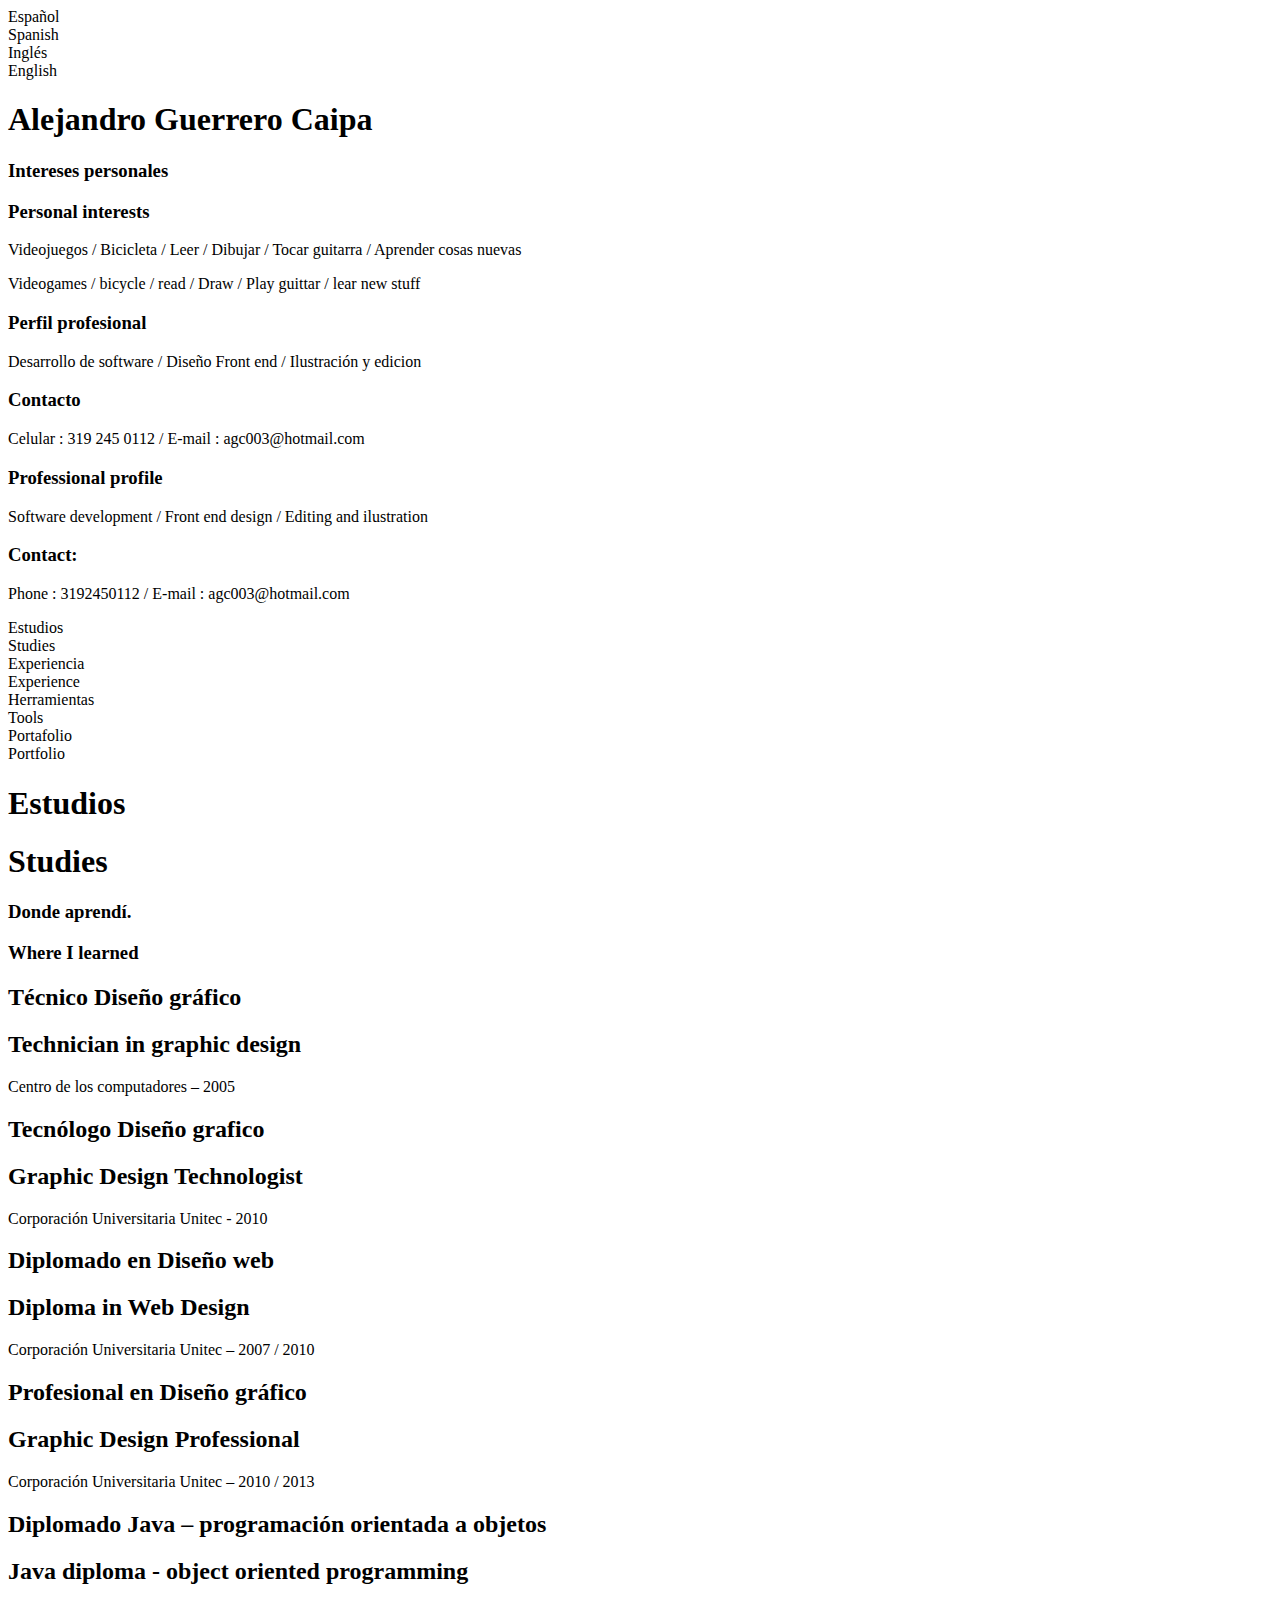
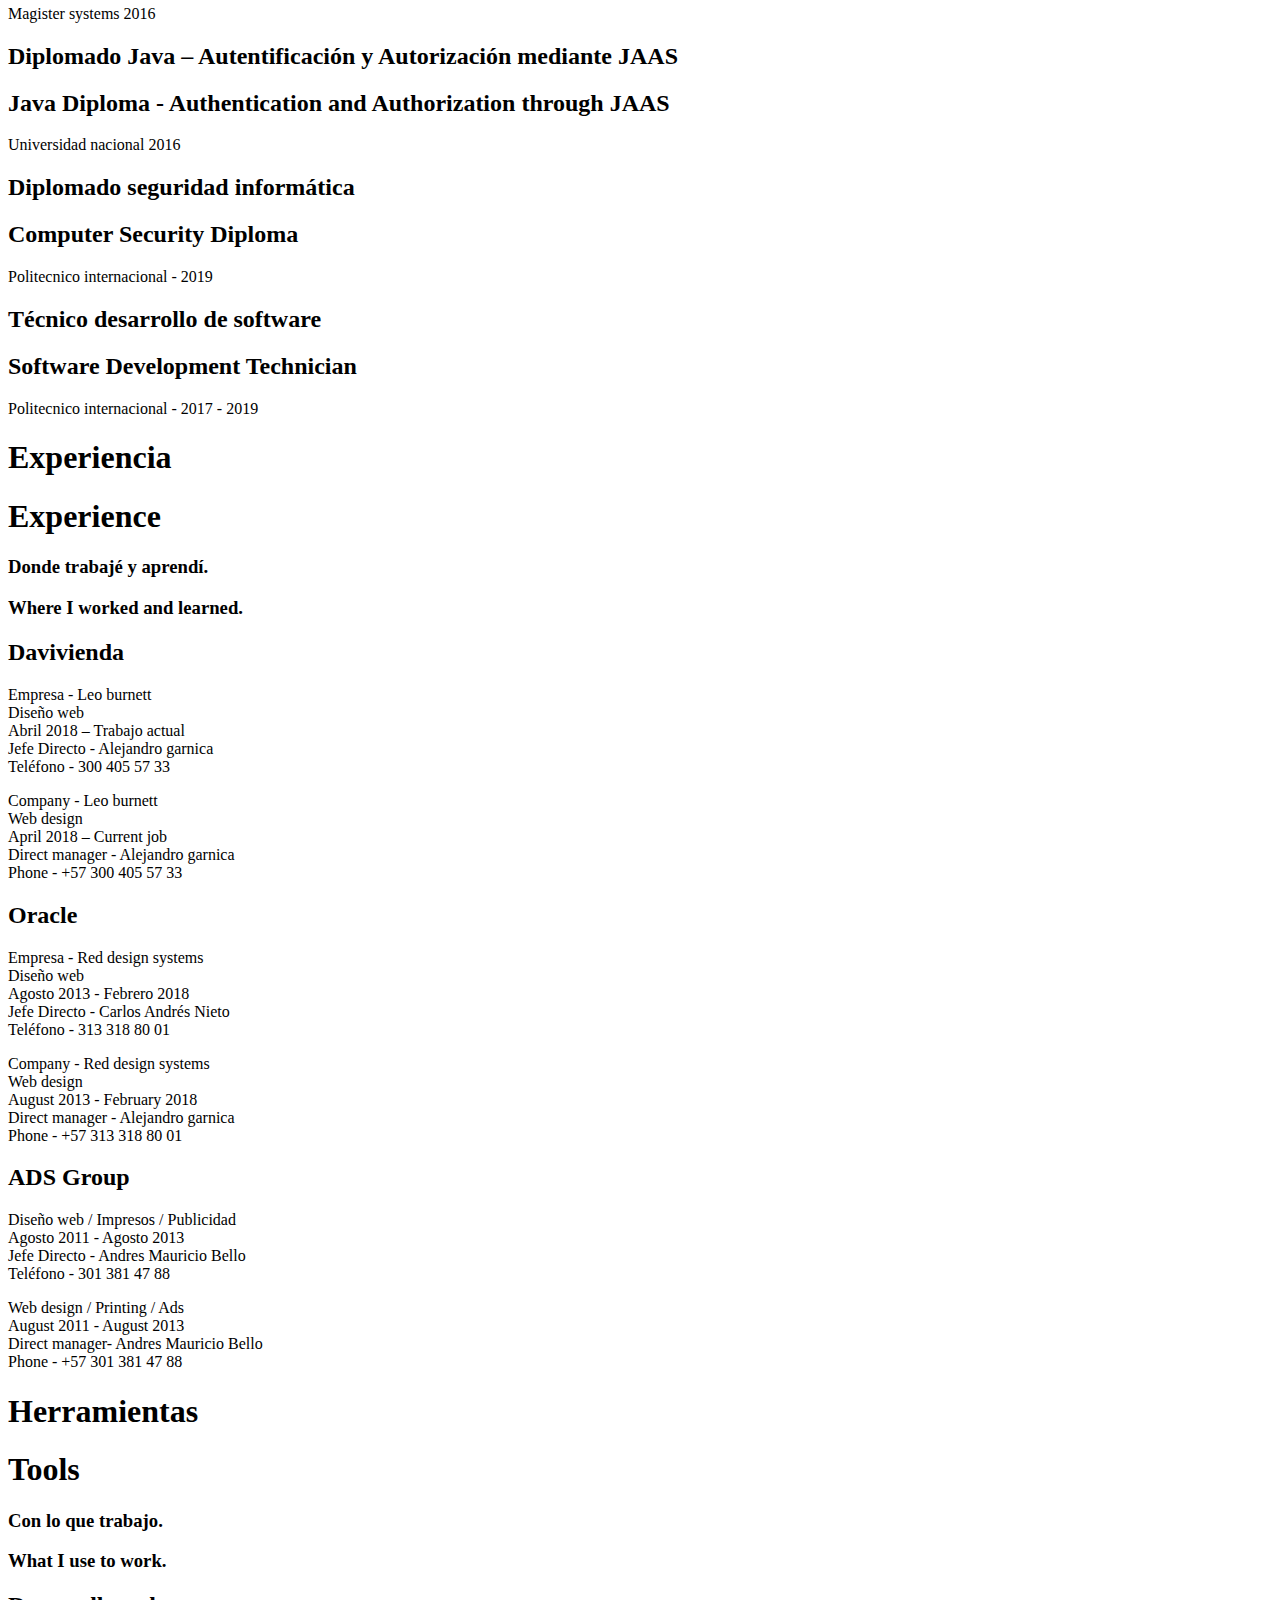
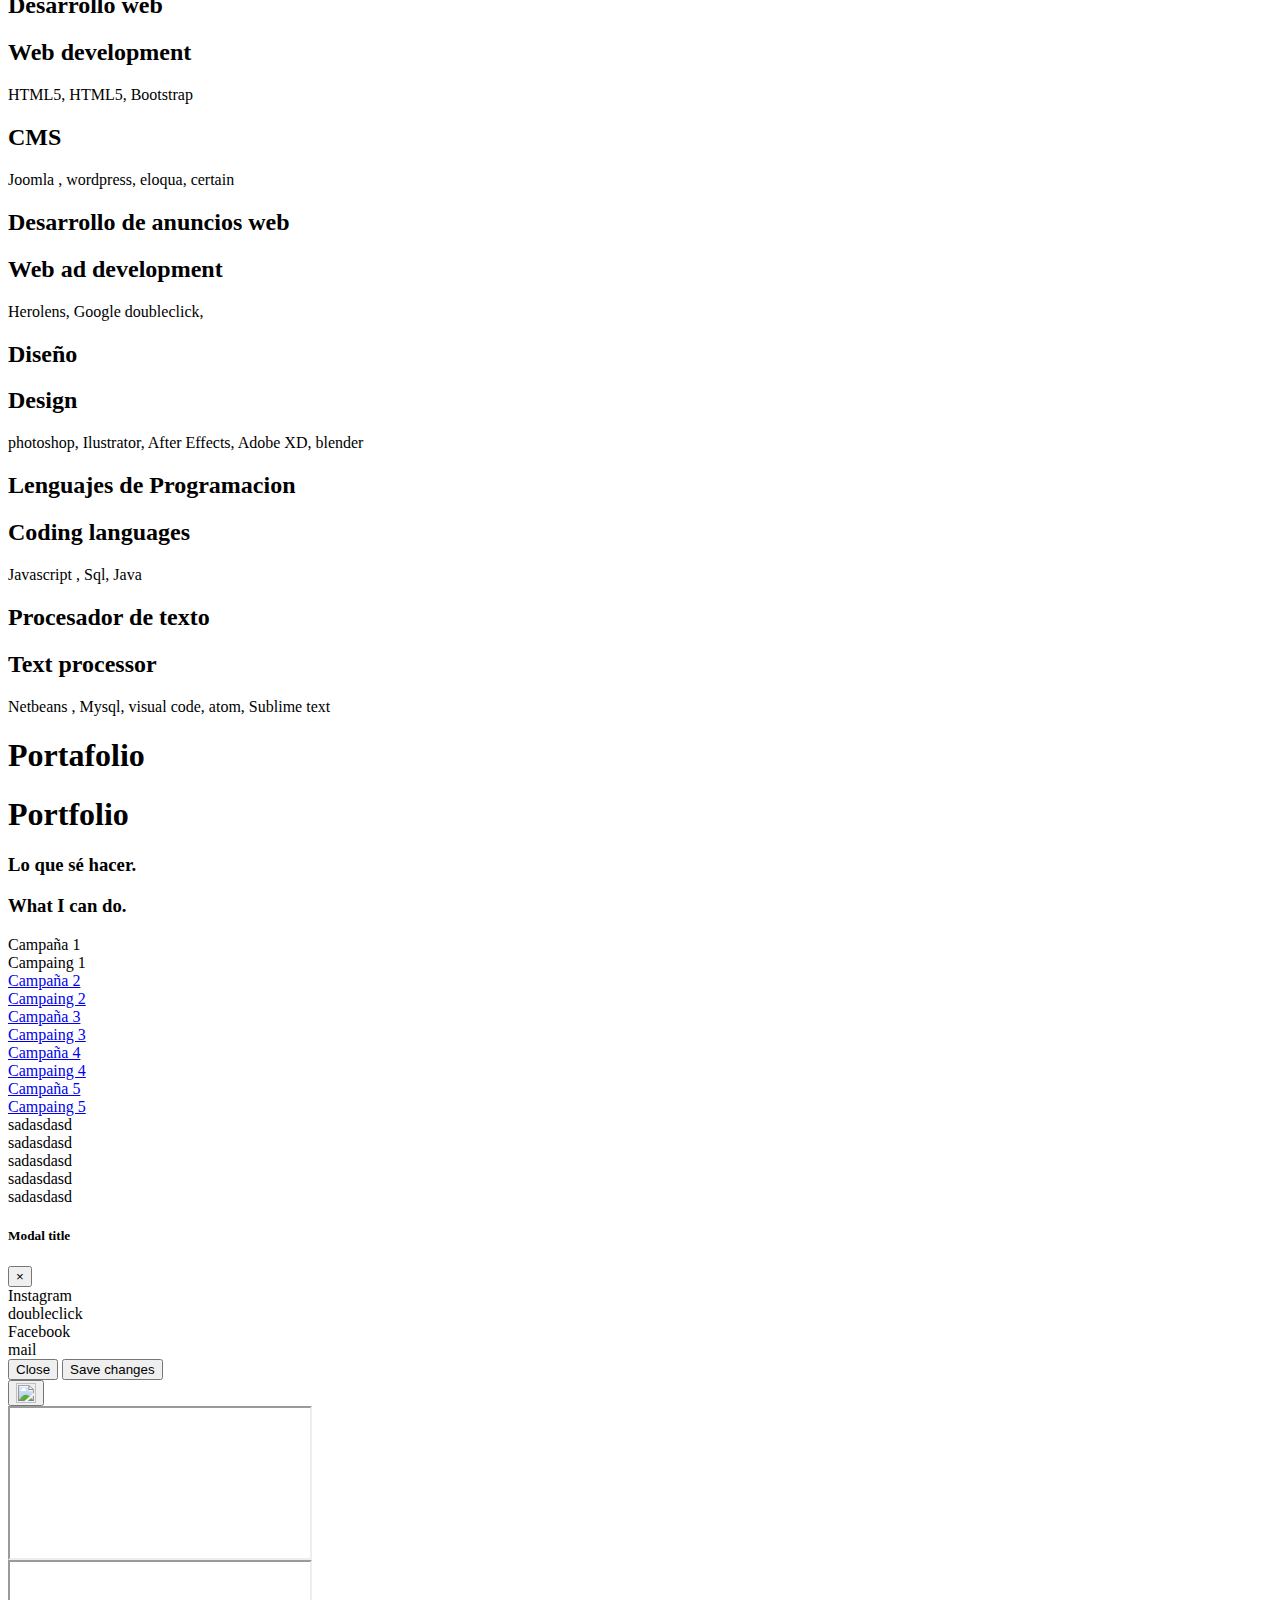
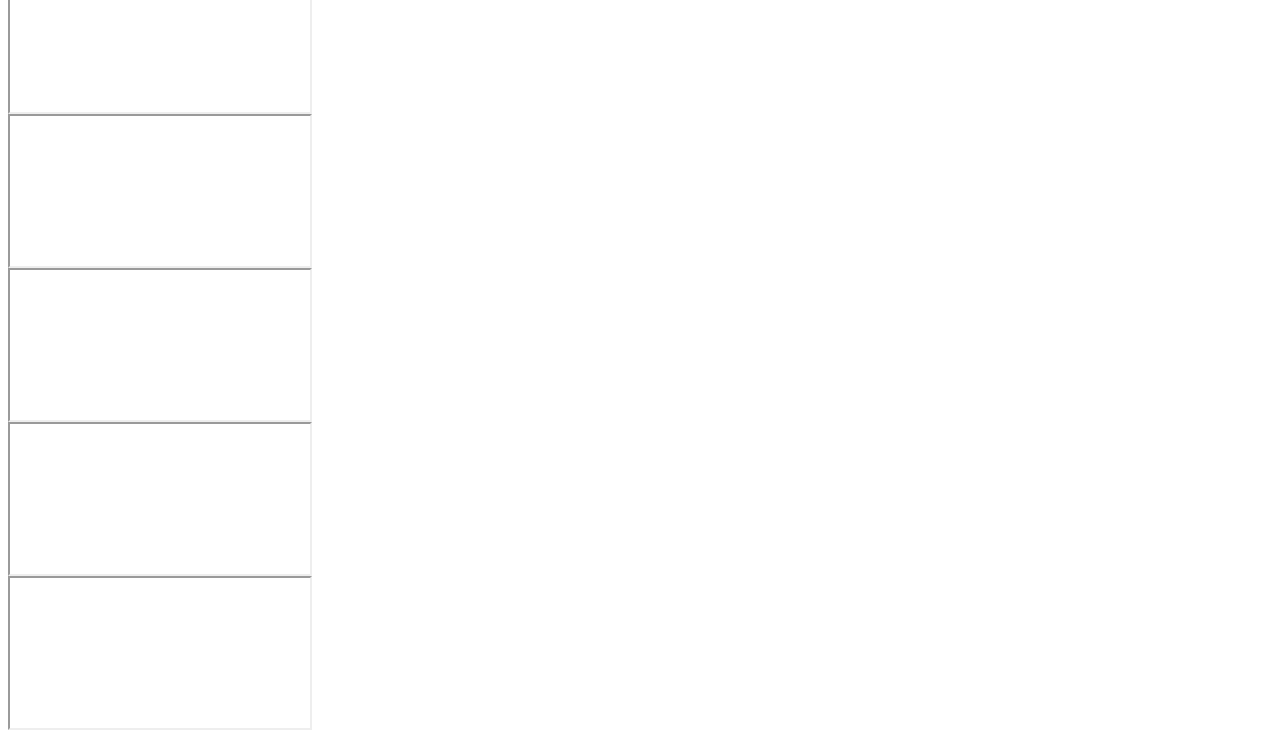
==== index.html @ 526a8b45 "Add files via upload" ====
<html lang="en">

<head>
  <meta charset="UTF-8">
  <meta name="viewport" content="width=device-width, initial-scale=1.0">
  <meta http-equiv="X-UA-Compatible" content="ie=edge">
  <title>agc-design</title>
  <meta charset="utf-8">
  <meta http-equiv="X-UA-Compatible" content="IE=edge">
  <meta name="viewport" content="width=device-width, initial-scale=1, maximum-scale=1,user-scalable=0">

  <link href="https://fonts.googleapis.com/css?family=Open+Sans+Condensed:300|Staatliches&display=swap"
    rel="stylesheet">
  <link rel="icon" href="img/favicon-agc.png" type="image/x-icon">
  <link rel="stylesheet" href="estilos-v2.css">
  <link rel="stylesheet" href="https://getbootstrap.com/docs/4.3/dist/css/bootstrap.min.css">

  <link type="text/css" rel="stylesheet" href="galeria/featherlight.css" />
  <link type="text/css" rel="stylesheet" href="galeria/featherli  ght.gallery.css" />


</head>

<body class="box">
  <div class="tab-container">
    <div class="tab-lg">
      <a class="btn-esp lg-active">

        <div class="esp-lg lg-on">
          Español
        </div>
        <div class="eng-lg lg-off">
          Spanish
        </div>
      </a>
      <div class="logo"></div>
      <a class="btn-eng">
        <div class="esp-lg lg-on">
          Inglés
        </div>
        <div class="eng-lg lg-off">
          English
        </div>
      </a>



    </div>
  </div>
  <div class="header">
    <div class="container">
      <div class="row">
        <div class="cont-titulo col-12 col-md-6">
          <div class="titulo">
            <h1>Alejandro Guerrero Caipa</h1>
          </div>
        </div>
        <div class="col-12 col-md-6">
          <div class="descripcion des-on">
            <div class="Intereses-titulo">
              <h3 class="esp-lg lg-on">Intereses personales</h3>

              <h3 class="eng-lg lg-off">Personal interests</h3>
            </div>
            <div class="Intereses-items">
              <p class="esp-lg  lg-on">Videojuegos / Bicicleta / Leer / Dibujar / Tocar guitarra / Aprender cosas nuevas
              </p>
              <p class="eng-lg lg-off">Videogames / bicycle / read / Draw / Play guittar / lear new stuff</p>

            </div>

            <h3 class="esp-lg lg-on">Perfil profesional</h3>
            <p class="esp-lg lg-on">Desarrollo de software / Diseño Front end / Ilustración y edicion </p>
            <h3 class="esp-lg lg-on">Contacto</h3>
            <p class="esp-lg lg-on">Celular : 319 245 0112 / E-mail : agc003@hotmail.com </p>

            <h3 class="eng-lg lg-off">Professional profile</h3>
            <p class="eng-lg lg-off">Software development / Front end design / Editing and ilustration </p>
            <h3 class="eng-lg lg-off">Contact:</h3>
            <p class="eng-lg lg-off">Phone : 3192450112 / E-mail : agc003@hotmail.com </p>


          </div>
        </div>
      </div>
    </div>
  </div>
  <div class="container menu">
    <div class="row">
      <div class="col-sm-6 col-md-6 col-lg-3">
        <div class="boton flex-bloque rez-button boton boton-long btn-mod-1">
          <div class="esp-lg lg-on">
            Estudios
          </div>
          <div class="eng-lg lg-off">
            Studies
          </div>
        </div>
      </div>
      <div class="col-sm-6 col-md-6 col-lg-3">
        <div class="boton flex-bloque rez-button boton boton-long btn-mod-2">
          <div class="esp-lg lg-on">
            Experiencia
          </div>
          <div class="eng-lg lg-off">
            Experience
          </div>
        </div>
      </div>
      <div class="col-sm-6 col-md-6 col-lg-3">
        <div class="boton flex-bloque rez-button boton boton-long btn-mod-3">
          <div class="esp-lg lg-on">
            Herramientas
          </div>
          <div class="eng-lg lg-off">
            Tools
          </div>
        </div>
      </div>
      <div class="col-sm-6 col-md-6 col-lg-3">
        <div class="boton flex-bloque rez-button boton boton-long btn-mod-4">

          <div class="esp-lg lg-on">
            Portafolio
          </div>
          <div class="eng-lg lg-off">
            Portfolio
          </div>
        </div>
      </div>
    </div>
  </div>


  <div class="container">
    <div class="row">
      <div class="col-12 ">
        <div class="float modulo-1 mod-1 slide-down">
          <div class="row">
            <div class="col-md-6">

              <div class="esp-lg lg-on">
                <h1>Estudios</h1>
              </div>
              <div class="eng-lg lg-off">
                <h1>Studies</h1>
              </div>

            </div>
            <div class="col-md-6">
              <div class="intro">

                <div class="esp-lg lg-on">
                  <h3>Donde aprendí.</h3>
                </div>
                <div class="eng-lg lg-off">
                  <h3>Where I learned</h3>
                </div>
              </div>
            </div>

            <div class="col-md-6">
              <div class="esp-lg lg-on">
                <h2>Técnico Diseño gráfico</h2>
              </div>
              <div class="eng-lg lg-off">
                <h2>Technician in graphic design </h2>
              </div>
            </div>
            <div class="col-md-6">
              <p>Centro de los computadores – 2005</p>
            </div>
            <div class="col-md-6">

              <div class="esp-lg lg-on">
                <h2>
                  Tecnólogo Diseño grafico
                </h2>
              </div>
              <div class="eng-lg lg-off">
                <h2>
                  Graphic Design Technologist
                </h2>
              </div>
            </div>
            <div class="col-md-6">
              <p>Corporación Universitaria Unitec - 2010</p>
            </div>
            <div class="col-md-6">
              <div class="esp-lg lg-on">
                <h2>Diplomado en Diseño web</h2>
              </div>
              <div class="eng-lg lg-off">
                <h2>Diploma in Web Design</h2>
              </div>
            </div>
            <div class="col-md-6">
              <p>Corporación Universitaria Unitec – 2007 / 2010</p>
            </div>
            <div class="col-md-6">
              <div class="esp-lg lg-on">
                <h2>Profesional en Diseño gráfico</h2>
              </div>
              <div class="eng-lg lg-off">
                <h2>Graphic Design Professional</h2>
              </div>
            </div>
            <div class="col-md-6">
              <p>Corporación Universitaria Unitec – 2010 / 2013</p>
            </div>
            <div class="col-md-6">
              <div class="esp-lg lg-on">
                <h2>Diplomado Java – programación orientada a objetos</h2>
              </div>
              <div class="eng-lg lg-off">
                <h2>Java diploma - object oriented programming</h2>
              </div>
            </div>
            <div class="col-md-6">
              <p>Magister systems 2016</p>
            </div>
            <div class="col-md-6">

              <div class="esp-lg lg-on">
                <h2>Diplomado Java – Autentificación y Autorización mediante JAAS</h2>
              </div>
              <div class="eng-lg lg-off">
                <h2>Java Diploma - Authentication and Authorization through JAAS</h2>
              </div>
            </div>
            <div class="col-md-6">
              <p>Universidad nacional 2016</p>
            </div>
            <div class="col-md-6">
              <div class="esp-lg lg-on">
                <h2>Diplomado seguridad informática</h2>
              </div>
              <div class="eng-lg lg-off">
                <h2>Computer Security Diploma</h2>
              </div>
            </div>
            <div class="col-md-6">
              <p>Politecnico internacional - 2019 </p>
            </div>
            <div class="col-md-6">
              <div class="esp-lg lg-on">
                <h2>Técnico desarrollo de software</h2>
              </div>
              <div class="eng-lg lg-off">
                <h2>Software Development Technician</h2>
              </div>
            </div>
            <div class="col-md-6">
              <p>Politecnico internacional - 2017 - 2019 </p>
            </div>


          </div>
        </div>
        <div class="float modulo-2 mod-2 slide-down">
          <div class="row">
            <div class="col-md-6">


              <div class="esp-lg lg-on">
                <h1>Experiencia</h1>
              </div>
              <div class="eng-lg lg-off">
                <h1>Experience</h1>
              </div>
            </div>
            <div class="col-md-6">
              <div class="intro">
                <div class="esp-lg lg-on">
                  <h3>Donde trabajé y aprendí.</h3>
                </div>
                <div class="eng-lg lg-off">
                  <h3>Where I worked and learned.</h3>
                </div>


              </div>
            </div>
            <div class="col-md-6">
              <h2>Davivienda</h2>
            </div>
            <div class="col-md-6">

              <div class="esp-lg lg-on">
                <p>Empresa - Leo burnett<br>
                  Diseño web<br>
                  Abril 2018 – Trabajo actual<br>
                  Jefe Directo - Alejandro garnica<br>
                  Teléfono - 300 405 57 33
                </p>
              </div>
              <div class="eng-lg lg-off">
                <p>Company - Leo burnett<br>
                  Web design<br>
                  April 2018 – Current job<br>
                  Direct manager - Alejandro garnica<br>
                  Phone - +57 300 405 57 33
                </p>
              </div>

            </div>
            <div class="col-md-6">
              <h2>Oracle</h2>
            </div>
            <div class="col-md-6">


              <div class="esp-lg lg-on">
                <p>Empresa - Red design systems<br>
                  Diseño web<br>
                  Agosto 2013 - Febrero 2018<br>
                  Jefe Directo - Carlos Andrés Nieto<br>
                  Teléfono - 313 318 80 01
                </p>
              </div>
              <div class="eng-lg lg-off">
                <p>Company - Red design systems<br>
                  Web design<br>
                  August 2013 - February 2018<br>
                  Direct manager - Alejandro garnica<br>
                  Phone - +57 313 318 80 01
                </p>
              </div>

            </div>
            <div class="col-md-6">
              <h2>ADS Group</h2>
            </div>
            <div class="col-md-6">

              <div class="esp-lg lg-on">
                <p>
                  Diseño web / Impresos / Publicidad<br>
                  Agosto 2011 - Agosto 2013<br>
                  Jefe Directo - Andres Mauricio Bello<br>
                  Teléfono - 301 381 47 88
                </p>
              </div>
              <div class="eng-lg lg-off">
                <p>
                  Web design / Printing / Ads<br>
                  August 2011 - August 2013<br>
                  Direct manager- Andres Mauricio Bello<br>
                  Phone - +57 301 381 47 88
                </p>
              </div>


            </div>
          </div>
        </div>
        <div class="float modulo-3 mod-3 slide-down">
          <div class="row">
            <div class="col-md-6">

              <div class="esp-lg lg-on">
                <h1>Herramientas</h1>
              </div>
              <div class="eng-lg lg-off">
                <h1>Tools</h1>
              </div>
            </div>
            <div class="col-md-6">
              <div class="intro">
                <div class="esp-lg lg-on">
                  <h3>Con lo que trabajo.</h3>
                </div>
                <div class="eng-lg lg-off">
                  <h3>What I use to work.</h3>
                </div>

              </div>
            </div>
            <div class="row cont-tab-4">

              <div class="col-md-6 ">
                <div class="esp-lg lg-on">
                  <h2>Desarrollo web</h2>
                </div>
                <div class="eng-lg lg-off">
                  <h2>Web development</h2>
                </div>
              </div>
              <div class="col-md-6">
                <p>HTML5, HTML5, Bootstrap</p>
              </div>
              <div class="col-md-6">
                <h2>CMS</h2>
              </div>
              <div class="col-md-6">
                <p>Joomla , wordpress, eloqua, certain</p>
              </div>
              <div class="col-md-6">
                <div class="esp-lg lg-on">
                  <h2>Desarrollo de anuncios web</h2>
                </div>
                <div class="eng-lg lg-off">
                  <h2>Web ad development</h2>
                </div>
              </div>
              <div class="col-md-6">
                <p>Herolens, Google doubleclick, </p>
              </div>
              <div class="col-md-6">
                <div class="esp-lg lg-on">
                  <h2>Diseño</h2>
                </div>
                <div class="eng-lg lg-off">
                  <h2>Design</h2>
                </div>
              </div>
              <div class="col-md-6">
                <p>photoshop, Ilustrator, After Effects, Adobe XD, blender</p>
              </div>
              <div class="col-md-6">
                <div class="esp-lg lg-on">
                  <h2>Lenguajes de Programacion</h2>
                </div>
                <div class="eng-lg lg-off">
                  <h2>Coding languages</h2>
                </div>
              </div>
              <div class="col-md-6">
                <p>Javascript , Sql, Java</p>
              </div>
              <div class="col-md-6">
                <div class="esp-lg lg-on">
                  <h2>Procesador de texto</h2>
                </div>
                <div class="eng-lg lg-off">
                  <h2>Text processor</h2>
                </div>
              </div>
              <div class="col-md-6">
                <p>Netbeans , Mysql, visual code, atom, Sublime text</p>
              </div>
            </div>
          </div>
        </div>
        <div class="float modulo-4 mod-4 slide-down">
          <div class="row">
            <div class="col-md-6">
              <div class="esp-lg lg-on">
                <h1>Portafolio</h1>
              </div>
              <div class="eng-lg lg-off">
                <h1>Portfolio</h1>
              </div>
            </div>
            <div class="col-md-6">
              <div class="intro">
                <div class="esp-lg lg-on">
                  <h3>Lo que sé hacer.</h3>
                </div>
                <div class="eng-lg lg-off">
                  <h3>What I can do.</h3>
                </div>
              </div>
            </div>
            <div class="cont-tab-4">
              <div class="row">

                <div class="col-md-12">
                  <div class="btn-holder">
                    <div class="row">

                      <div class="col-md-3">
                        <div class="tbn-frame btn-port-1">
                          <div class="esp-lg lg-on">
                            Campaña 1
                          </div>
                          <div class="eng-lg lg-off">
                            Campaing 1
                          </div>
                        </div>
                      </div>
                      <div class="col-md-3">
                        <div class="tbn-frame btn-port-2">
                          <a href="#" id="proyecto-2-btn">
                            <div class="esp-lg lg-on">
                              Campaña 2
                            </div>
                            <div class="eng-lg lg-off">
                              Campaing 2
                            </div>
                          </a>
                        </div>
                      </div>
                      <div class="col-md-3">
                        <div class="tbn-frame btn-port-3">
                          <a href="#" id="proyecto-3-btn">
                            <div class="esp-lg lg-on">
                              Campaña 3
                            </div>
                            <div class="eng-lg lg-off">
                              Campaing 3
                            </div>
                          </a>
                        </div>
                      </div>
                      <div class="col-md-3">
                        <div class="tbn-frame btn-port-4">
                          <a href="#" id="proyecto-4-btn">
                            <div class="esp-lg lg-on">
                              Campaña 4
                            </div>
                            <div class="eng-lg lg-off">
                              Campaing 4
                            </div>
                          </a>
                        </div>
                      </div>
                      <div class="col-md-3">
                        <div class="tbn-frame btn-port-5">
                          <a href="#" id="proyecto-5-btn">
                            <div class="esp-lg lg-on">
                              Campaña 5
                            </div>
                            <div class="eng-lg lg-off">
                              Campaing 5
                            </div>
                          </a>
                        </div>
                      </div>
                    </div>
                  </div>
                </div>
                <div class="col-md-12">
                  <div class="row">
    
                    <div class="col-12">
                      <div class="portfolio-1 port-off">
                        <div id="proyecto-1">sadasdasd</div>
                      </div>
                    </div>


                    <div class="col-12">
                      <div class="portfolio-2 port-off">
                        <div id="proyecto-2">sadasdasd</div>
                      </div>
                    </div>

                    <div class="col-12">
                      <div class="portfolio-3 port-off">
                        <div id="proyecto-3">sadasdasd</div>
                      </div>
                    </div>

                    <div class="col-12">
                      <div class="portfolio-4 port-off">
                        <div id="proyecto-4">sadasdasd</div>
                      </div>
                    </div>


                    <div class="col-12">
                      <div class="portfolio-5 port-off">
                        <div id="proyecto-5">sadasdasd</div>
                      </div>
                    </div>

                  </div>



                </div>
              </div>
            </div>
          </div>
        </div>
      </div>
    </div>


    <!-- Modal -->
    <div class="modal fade" id="exampleModal" tabindex="-1" role="dialog" aria-labelledby="exampleModalLabel"
      aria-hidden="true">
      <div class="modal-dialog" role="document">
        <div class="modal-content">
          <div class="modal-header">
            <h5 class="modal-title" id="exampleModalLabel">Modal title</h5>
            <button type="button" class="close" data-dismiss="modal" aria-label="Close">
              <span aria-hidden="true">&times;</span>
            </button>
          </div>
          <div class="modal-body">
            <div class="cont-1 modal-on">Instagram</div>
            <div class="cont-2 modal-off">doubleclick</div>
            <div class="cont-3 modal-off">Facebook</div>
            <div class="cont-4 modal-off">mail</div>
          </div>
          <div class="modal-footer">
            <button type="button" class="btn btn-secondary" data-dismiss="modal">Close</button>
            <button type="button" class="btn btn-primary">Save changes</button>
          </div>
        </div>
      </div>
    </div>

    <!-- linkads campaña 1-->

    <div class="modal   " id="linkad-consideracion-milenial" tabindex="-1" role="dialog"
      aria-labelledby="exampleModalLabel" aria-hidden="true">
      <div class="modal-dialog" role="document">
        <div class="modal-content">
          <div class="modal-header">

            <button type="button" class="close" data-dismiss="modal" aria-label="Close">
              <img
                src="http://images.publicidad.davivienda.com/EloquaImages/clients/BANCODAVIVIENDADAVIPRO/%7Bb655fdb6-7509-4927-9ed8-6d0a252fce46%7D_close.png"
                alt="" width="20px;">
            </button>
          </div>
          <div class="modal-body ">
            <!-- consideracion-->
            <div class="linkad-1 modal-on">

              <div class="embed-responsive embed-responsive-1by1">

                <iframe class="embed-responsive-item" src="https://www.youtube.com/embed/5L6qcN0i_-c"
                  allowfullscreen></iframe>

              </div>

            </div>
            <div class="linkad-2 modal-off">

              <div class="embed-responsive embed-responsive-1by1">

                <iframe class="embed-responsive-item" src="https://www.youtube.com/embed/TcMVaSFC6mg"
                  allowfullscreen></iframe>

              </div>

            </div>
            <div class="linkad-3 modal-off">

              <div class="embed-responsive embed-responsive-1by1">

                <iframe class="embed-responsive-item" src="https://www.youtube.com/embed/-gBi62Eyv5U"
                  allowfullscreen></iframe>

              </div>
            </div>

            <!-- conversion-->
            <div class="linkad-4 modal-off">

              <div class="embed-responsive embed-responsive-1by1">

                <iframe class="embed-responsive-item" src="https://www.youtube.com/embed/hZDz78XDCHI"
                  allowfullscreen></iframe>

              </div>
            </div>

            <div class="linkad-5 modal-off">
              <div class="embed-responsive embed-responsive-1by1">

                <iframe class="embed-responsive-item" src="https://www.youtube.com/embed/4bLQu288C2g"
                  allowfullscreen></iframe>

              </div>
            </div>



            <div class="linkad-6 modal-off">
              <div class="embed-responsive embed-responsive-1by1">

                <iframe class="embed-responsive-item" src="https://www.youtube.com/embed/p2W33AkAL4s"
                  allowfullscreen></iframe>

              </div>
            </div>

          </div>

        </div>
        <div class="modal-footer d-flex justify-content-center" style="text-align: center;">

        </div>
      </div>
    </div>
  </div>



  <!-- linkads campaña 1-->




  <script src="https://code.jquery.com/jquery-3.3.1.slim.min.js"></script>


  <script type="text/javascript">

    $(document).ready(function () {
      $("#proyecto-1").load("proyecto-1.html")
      $("#proyecto-2").load("proyecto-2.html")
      $("#proyecto-3").load("proyecto-3.html")
      $("#proyecto-4").load("proyecto-4.html")
      $("#proyecto-5").load("proyecto-5.html")

    })


  </script>

  <script src="https://getbootstrap.com/docs/4.3/dist/js/bootstrap.bundle.min.js"></script>
  <script src="navegacion.js"></script>

  <script src="modal-v2.js"></script>

  <script src="galeria/jquery-1.7.0.min.js"></script>
  <script src="galeria/featherlight.js" type="text/javascript" charset="utf-8"></script>
  <script src="galeria/featherlight.gallery.js" type="text/javascript" charset="utf-8"></script>


  <script type="text/javascript">
    $(document).ready(function () {
      $('.camp-1-1').featherlightGallery({
        gallery: {
          fadeIn: 300,
          fadeOut: 300
        },
        openSpeed: 300,
        closeSpeed: 300
      });

    });



    $(document).ready(function () {
      $('.gallery').featherlightGallery({
        gallery: {
          fadeIn: 300,
          fadeOut: 300
        },
        openSpeed: 300,
        closeSpeed: 300
      });

    });

  </script>







</body>

</html>
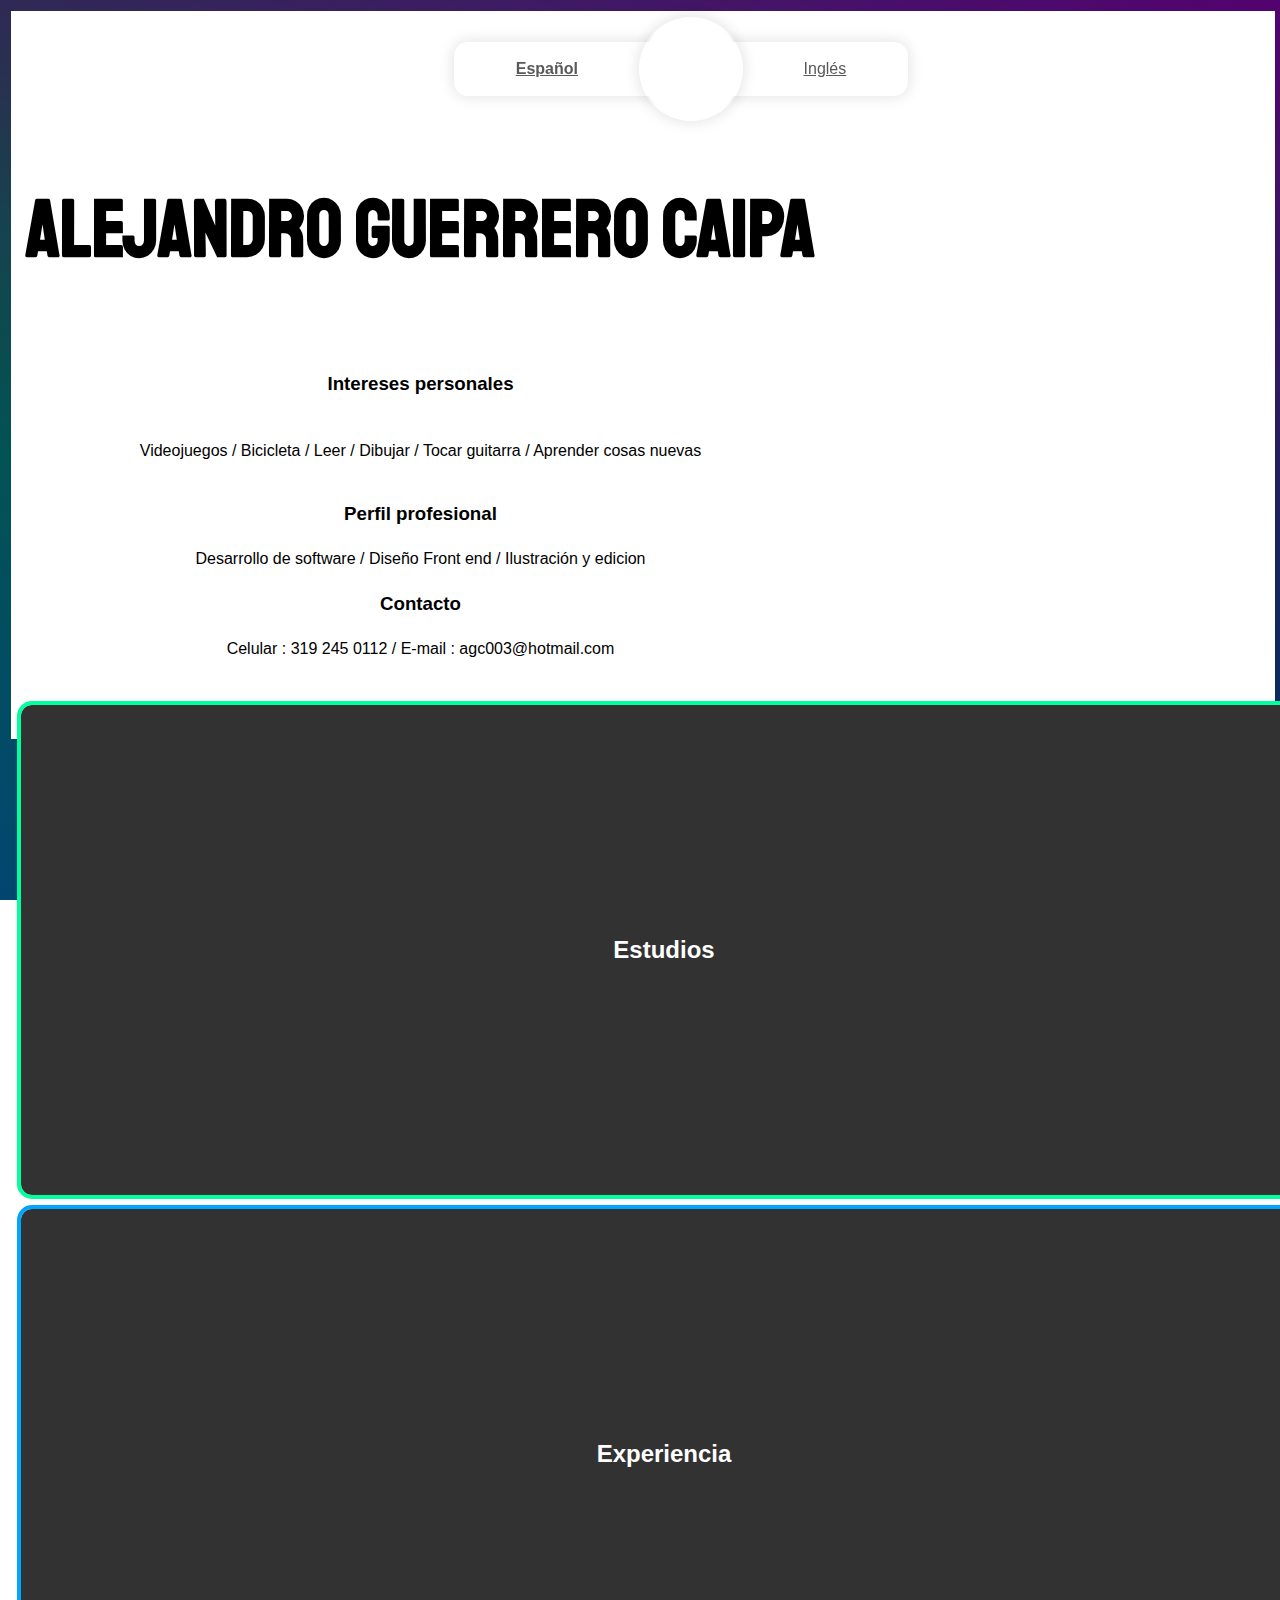
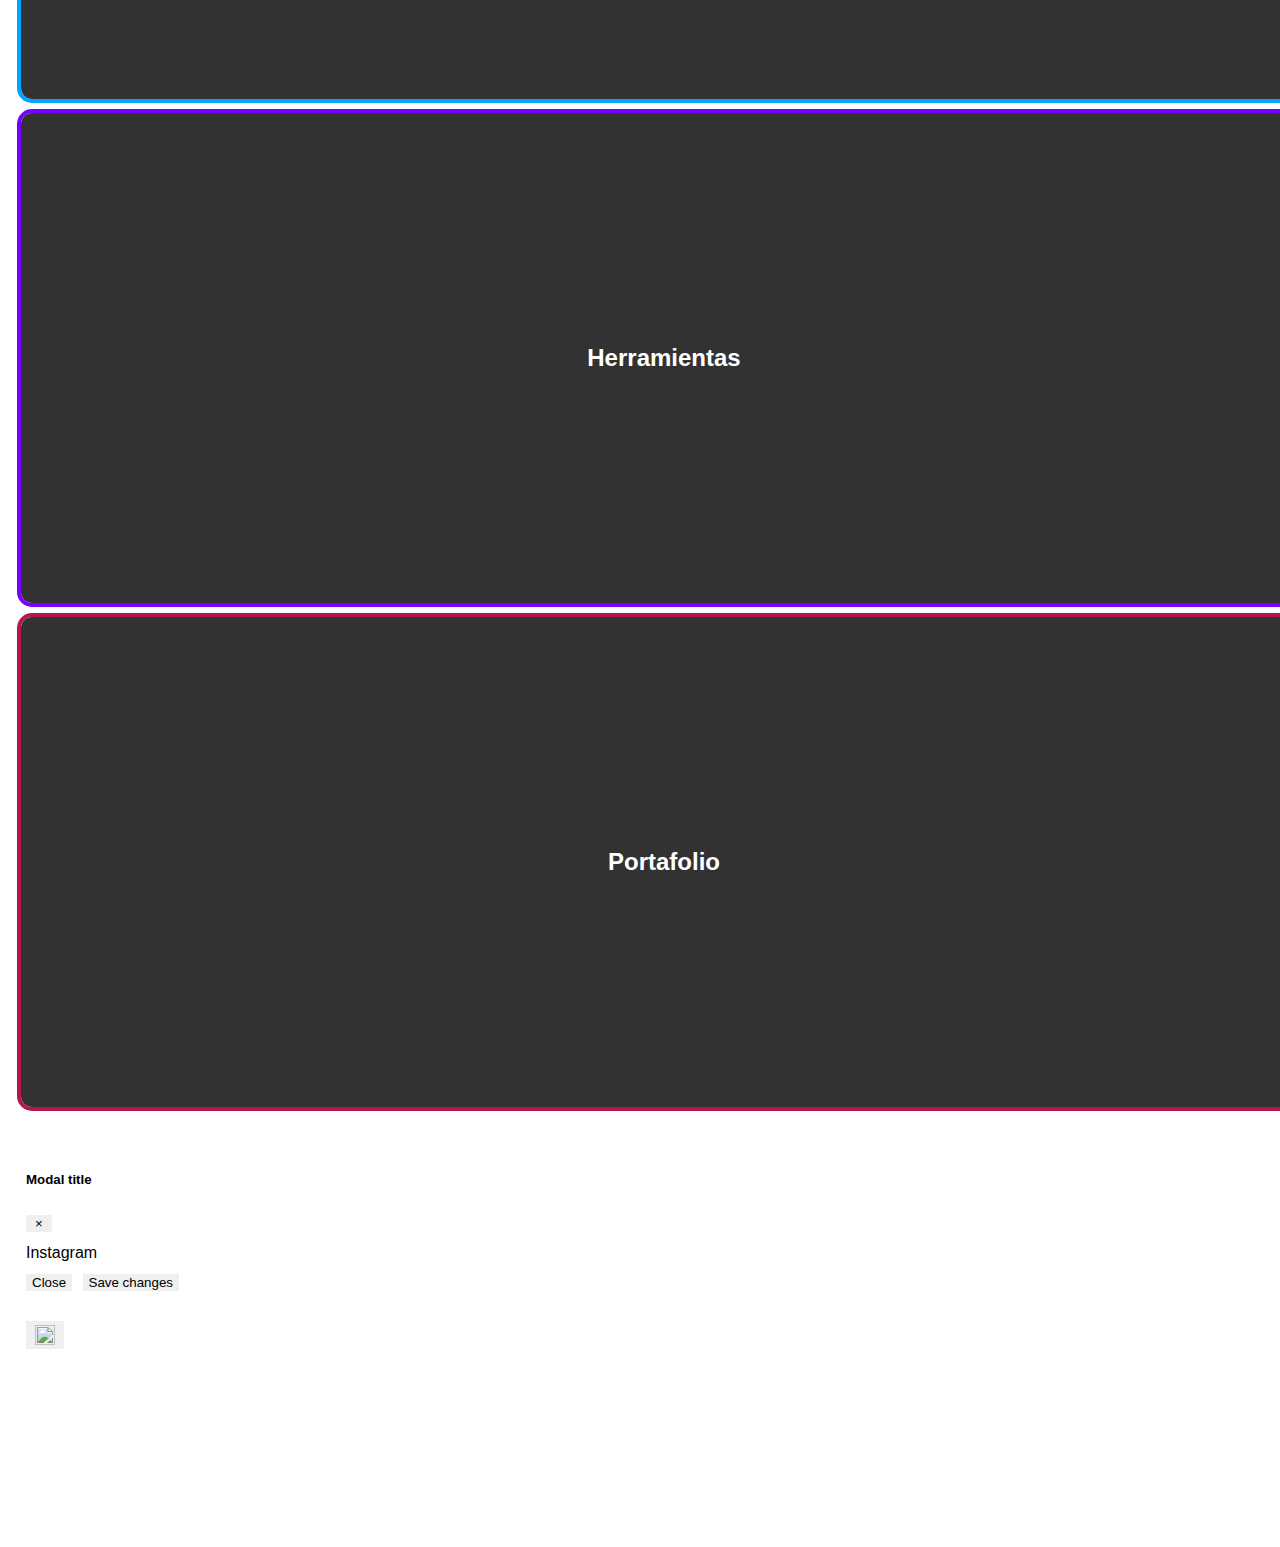
==== commit 0239dd2a: "Add files via upload" ====
--- a/index.html
+++ b/index.html
@@ -12,7 +12,7 @@
   <link href="https://fonts.googleapis.com/css?family=Open+Sans+Condensed:300|Staatliches&display=swap"
     rel="stylesheet">
   <link rel="icon" href="img/favicon-agc.png" type="image/x-icon">
-  <link rel="stylesheet" href="estilos-v2.css">
+  <link rel="stylesheet" href="estilos.css">
   <link rel="stylesheet" href="https://getbootstrap.com/docs/4.3/dist/css/bootstrap.min.css">
 
   <link type="text/css" rel="stylesheet" href="galeria/featherlight.css" />
@@ -472,10 +472,10 @@
                       <div class="col-md-3">
                         <div class="tbn-frame btn-port-1">
                           <div class="esp-lg lg-on">
-                            Campaña 1
+                            Diseño web
                           </div>
                           <div class="eng-lg lg-off">
-                            Campaing 1
+                            Web design
                           </div>
                         </div>
                       </div>
@@ -483,14 +483,17 @@
                         <div class="tbn-frame btn-port-2">
                           <a href="#" id="proyecto-2-btn">
                             <div class="esp-lg lg-on">
-                              Campaña 2
+                              Correos 
                             </div>
                             <div class="eng-lg lg-off">
-                              Campaing 2
+                              Mailing
                             </div>
                           </a>
                         </div>
                       </div>
+
+<!-- secciones tentativas -->
+<!--
                       <div class="col-md-3">
                         <div class="tbn-frame btn-port-3">
                           <a href="#" id="proyecto-3-btn">
@@ -527,6 +530,9 @@
                           </a>
                         </div>
                       </div>
+                    -->
+<!-- secciones tentativas -->
+
                     </div>
                   </div>
                 </div>
--- a/estilos.css
+++ b/estilos.css
@@ -0,0 +1,669 @@
+  body{
+    height: 100%;
+    background:
+    -webkit-linear-gradient(76deg, hsla(202.32, 96.5%, 22.11%, 1) 0%, hsla(202.32, 96.5%, 22.11%, 0) 65%),
+    -webkit-linear-gradient(254deg, hsla(284.54, 94.8%, 22.3%, 1) 0%, hsla(284.54, 94.8%, 22.3%, 0) 65%),
+    -webkit-linear-gradient(134deg, hsla(224.05, 95.64%, 16.02%, 1) 0%, hsla(224.05, 95.64%, 16.02%, 0) 65%),
+    -webkit-linear-gradient(315deg, hsla(155.34, 93.95%, 17.82%, 1) 0%, hsla(155.34, 93.95%, 17.82%, 0) 70%),
+    -webkit-linear-gradient(239deg, hsla(172.94, 93.12%, 19.99%, 1) 100%, hsla(172.94, 93.12%, 19.99%, 0) 70%);
+    background:
+    linear-gradient(14deg, hsla(202.32, 96.5%, 22.11%, 1) 0%, hsla(202.32, 96.5%, 22.11%, 0) 65%),
+    linear-gradient(196deg, hsla(284.54, 94.8%, 22.3%, 1) 0%, hsla(284.54, 94.8%, 22.3%, 0) 65%),
+    linear-gradient(316deg, hsla(224.05, 95.64%, 16.02%, 1) 0%, hsla(224.05, 95.64%, 16.02%, 0) 65%),
+    linear-gradient(135deg, hsla(155.34, 93.95%, 17.82%, 1) 0%, hsla(155.34, 93.95%, 17.82%, 0) 70%),
+    linear-gradient(211deg, hsla(172.94, 93.12%, 19.99%, 1) 100%, hsla(172.94, 93.12%, 19.99%, 0) 70%);
+    -webkit-background-size: cover;
+    -moz-background-size: cover;
+    -o-background-size: cover;
+    background-size: cover;
+    background-attachment: fixed;
+    	font-family: 'Roboto', sans-serif;
+  }
+
+
+a {
+  color: #04fcff !important;
+  text-decoration: underline;
+}
+
+  .box *,
+  .box-row {
+    border: 3px solid transparent;
+    background-clip: padding-box
+  }
+
+
+  .flex-bloque{
+    display: flex;
+    flex-wrap: wrap;
+    justify-content: center;
+    align-items: center;
+    align-content: center;
+  }
+
+  .text-center{
+    text-align: center;
+  }
+  /*header start*/
+  .header{
+    width: 100%;
+    background-color: #ffffff;
+    padding: 100px 0px 50px 0px;
+    display: flex;
+    background-position: 5% 50%;
+    transition: 200ms ease all; 
+  }
+
+
+  .cont-titulo{
+    display: flex;
+    justify-content: center;
+    align-items: center;
+    align-content: center;
+  }
+
+  .header h1 {
+    font-family: 'Staatliches', cursive;
+    font-size: 5rem;
+    font-weight: bold;
+    text-align: right;
+  }
+
+  .Titulo h1{
+  text-align: center;
+  position: relative;
+  z-index: 2;
+
+  }
+
+  .titulo-pointer{
+    cursor: pointer;
+  }
+
+  .titulo-pointer h1{
+    font-size: 3rem;
+  }
+
+
+  .descripcion h1{
+  text-align: center;
+  }
+
+  .descripcion h3{
+  text-align: center;
+  }
+
+  .descripcion p{
+  text-align: center;
+  }
+
+.des-on{
+  transition: 200ms ease all;
+  opacity: 1.0;
+  margin-top: 0;
+  height: auto;
+}
+
+.des-off{
+  transition: 200ms ease all;
+  opacity: 0.0;
+  margin-top: -100px;
+  height: 0px;
+}
+
+  /*header end*/
+
+
+/* menu start */
+.menu{
+margin-top: -50px;
+}
+
+
+.boton{
+  width: 100%;
+  background-color: #323232;
+  padding: 20px;
+  margin-top: 0px;
+  border-radius: 15px;
+  font-size: 1.5rem;
+  font-weight: bold;
+  color: #ffffff;
+}
+
+.btn-mod-1{
+border: 4px solid #00ff9d;
+}
+
+.btn-mod-2{
+  border: 4px solid #00a5ff;
+}
+
+.btn-mod-3{
+  border: 4px solid #7700ff;
+}
+.btn-mod-4{
+  border: 4px solid #b6174b;
+}
+
+
+.btn-mod-1:hover{
+  -webkit-box-shadow: 0px 0px 32px 7px rgba(0,255,157,1), inset 0px 0px 15px 7px rgba(0,255,157,0.5); 
+  -moz-box-shadow: 0px 0px 32px 7px rgba(0,255,157,1), inset 0px 0px 15px 7px rgba(0,255,157,0.5);
+  box-shadow: 0px 0px 32px 7px rgba(0,255,157,1), inset 0px 0px 15px 7px rgba(0,255,157,0.5);
+  
+  }
+  
+  .btn-mod-2:hover{
+    -webkit-box-shadow: 0px 0px 32px 7px rgba(0,165,255,1), inset 0px 0px 15px 7px rgba(0,165,255,0.5);
+    -moz-box-shadow: 0px 0px 32px 7px rgba(0,165,255,1), inset 0px 0px 15px 7px rgba(0,165,255,0.5);
+    box-shadow: 0px 0px 32px 7px rgba(0,165,255,1), inset 0px 0px 15px 7px rgba(0,165,255,0.5);
+  }
+  
+  .btn-mod-3:hover{
+    -webkit-box-shadow: 0px 0px 32px 7px rgba(119,0,255,1), inset 0px 0px 15px 7px rgba(119,0,255,0.5);
+    -moz-box-shadow: 0px 0px 32px 7px rgba(119,0,255,1), inset 0px 0px 15px 7px rgba(119,0,255,0.5); ;
+    box-shadow: 0px 0px 32px 7px rgba(119,0,255,1), inset 0px 0px 15px 7px rgba(119,0,255,0.5); ;
+  }
+
+  .btn-mod-4:hover{
+    -webkit-box-shadow: 0px 0px 32px 7px rgba(182,23,75,1), inset 0px 0px 15px 7px rgba(182,23,75,0.5);
+    -moz-box-shadow: 0px 0px 32px 7px rgba(182,23,75,1),  inset 0px 0px 15px 7px rgba(182,23,75,0.5);
+    box-shadow: 0px 0px 32px 7px rgba(182,23,75,1),  inset 0px 0px 15px 7px rgba(182,23,75,0.5);
+  }
+  
+
+/* menu start */
+
+.boton-short{
+  height: 60px;
+  transition: 200ms ease all;
+}
+
+.boton-long{
+  height: 450px;
+  transition: 200ms ease all;
+}
+
+.boton:hover{
+  background-size: 150%;
+  background-position: center;
+  width: 100%;
+  padding: 20px;
+  transition: 200ms ease all;
+  border: 5px solid #ffffff;
+  font-size: 1.7rem;
+}
+/* menu end */
+
+/* boton portafolio */
+
+.btn-holder{
+  width: 100%;
+  border-radius: 50px;
+  -webkit-box-shadow: 0px 0px 33px -6px rgba(0,0,0,0.75);
+  -moz-box-shadow: 0px 0px 33px -6px rgba(0,0,0,0.75);
+  box-shadow: 0px 0px 33px -6px rgba(0,0,0,0.75);
+}
+
+.tbn-frame{
+  display: flex;
+  justify-content: center;
+  align-items: center;
+  height: 5px;
+  border-radius: 15px;
+  font-size: 1.5rem;
+  font-weight: bold;
+  color: #ffffff;
+  transition: 200ms ease all; 
+  margin: 20px 0px;
+}
+
+.port-on{
+  display: block;
+}
+
+.port-off{
+  display: none;
+}
+
+
+.btn-port-1{
+  color:  #c3eb78;
+  }
+  
+.btn-port-2{
+  color:   #e40066;
+  }
+  
+.btn-port-3{
+  color:  #003fff;
+  }
+
+  
+  .btn-port-1:hover{
+    color:  #ffffff;
+    
+    }
+    
+    .btn-port-2:hover{
+      color:  #ffffff;
+    }
+    
+    .btn-port-3:hover{
+      color:  #ffffff;
+    }
+
+
+/* boton portafolio end */
+
+/* switch */
+
+.tab-container{
+
+  position: fixed;
+  z-index: 5;
+  width: 100%;
+  display: flex;
+  justify-content: center;
+  padding: 30px;
+}
+
+
+.cont-tab-4{
+  width: 100%;
+  background-color: #202020;
+  border-radius: 45px;
+  padding: 10px;
+}
+
+.tab-lg{
+  width: 450px;
+height: 50px;
+background-color: #ffffff;
+  display: flex;
+  justify-content: center;
+  align-items: center;
+  justify-content: space-evenly;
+  border-radius: 15px;
+  -webkit-box-shadow: 0px 0px 14px 1px rgba(0,0,0,0.1);
+-moz-box-shadow: 0px 0px 14px 1px rgba(0,0,0,0.1);
+box-shadow: 0px 0px 14px 1px rgba(0,0,0,0.1);
+color: #595959;
+}
+
+.tab-lg a{
+  cursor: pointer;
+  color: #595959 !important;
+}
+
+.tab-lg a:hover{
+  cursor: pointer;
+  color: #5f14b5 !important;
+}
+
+.lg-active{
+  font-weight: bold;
+}
+
+.lg-on{
+  display: block;
+}
+
+.lg-off{
+  display: none;
+}
+
+.modal-on{
+  display: block;
+}
+
+.modal-off{
+  display: none;
+}
+
+.logo{
+  background-image: url("img/logo-top-v1.jpg");
+  background-repeat: no-repeat;
+  background-size: contain;
+  background-position: center;
+  background-color: #ffffff;
+  -webkit-box-shadow: 0px 0px 14px 1px rgba(0,0,0,0.1);
+  -moz-box-shadow: 0px 0px 14px 1px rgba(0,0,0,0.1);
+  box-shadow: 0px 0px 14px 1px rgba(0,0,0,0.1);
+  border-radius: 50%;
+  width: 100px;
+  height: 100px;
+}
+
+
+
+/* modulos start */
+
+.float{
+color: #ffffff;
+  position: absolute;
+  z-index: 1;
+  padding: 20px 20px 20px 20px;
+}
+
+
+
+.modulo-1{
+  transition: 200ms ease all;
+}
+
+.modulo-2{
+    transition: 200ms ease all;
+}
+
+.modulo-2 h2{
+font-size: 2.5rem!important;
+}
+
+
+.modulo-3{
+    transition: 200ms ease all;
+}
+
+.modulo-4{
+    transition: 200ms ease all;
+}
+
+.float p {
+  font-family: 'Staatliches', cursive;
+  font-family: 'Open Sans Condensed', sans-serif;
+    font-size: 1.5rem;
+}
+
+.float h1 {
+  font-family: 'Staatliches', cursive;
+  font-size: 5rem;
+  font-weight: bold;
+  text-align: right;
+}
+
+.float h2 {
+  font-family: 'Staatliches', cursive;
+  font-size: 1.6rem;
+  text-align: right;
+}
+
+.float h3 {
+  font-family: 'Staatliches', cursive;
+  font-family: 'Open Sans Condensed', sans-serif;
+      font-size: 2.5rem;
+}
+
+.link {
+  display: flex;
+  justify-content: flex-end;
+}
+
+
+
+
+.intro{
+  display: flex;
+  justify-content: flex-start;
+  align-items: center;
+  height: 100%;
+}
+
+.subtitle{
+  text-align: center!important;
+  font-family: 'Staatliches', cursive;
+  font-size: 3rem;
+}
+
+.sub-seccion-portafolio{
+  text-align: center;
+}
+
+/* modulos end */
+
+/* movimiento start */
+.slide-up{
+  margin-top: 0px;
+  transition: 200ms ease all;
+  display: block;
+}
+
+.slide-down{
+  margin-top: 150px;
+  transition: 200ms ease all;
+  display: none;
+}
+
+.thumbnail-portafolio{
+  border-radius: 20px;
+  width: 100%;
+
+}
+
+
+.portafolio-cont {
+  width: 100%;
+  display: flex;
+  justify-content: center;
+  align-items: center;
+}
+
+
+
+
+
+/*portfolio slider*/
+
+.carousel{
+  width: 100%;
+  margin-bottom: 50px;
+}
+
+
+.flex-control-paging li a:hover {
+  background: #fff!important;
+  background: rgba(255, 255, 255, 0.7)!important;
+}
+.flex-control-paging li a.flex-active {
+  background: #fff!important;
+  background: rgba(255, 255, 255, 0.9)!important;
+  cursor: default;
+}
+
+
+.carousel-control-prev{
+  left: -10%!important;
+}
+
+
+.carousel-control-next{
+  right: -10%!important;
+}
+
+/*portfolio slider*/
+
+/* START RESPONSIVE ALTURA */
+
+@media only screen and  (max-height: 560px) {
+
+}
+
+@media only screen and  (min-height: 561px) and  (max-height: 760px) {
+
+}
+
+
+/* START RESPONSIVE ALTURA */
+
+@media only screen and  (max-width: 480px) {
+
+  .header{
+    background-position: 50% 0%;
+  }
+
+
+  .header h1 {
+    font-size: 2.8rem;
+    font-weight: bold;
+    text-align: center;
+  }
+
+
+  .boton{
+    width: 100%;
+    padding: 15px;
+    margin-top: 0px;
+    border-radius: 15px;
+  }
+
+  .boton-short{
+    height: 60px;
+    transition: 200ms ease all;
+  }
+
+  .intro {
+    display: flex;
+    justify-content: center;
+    align-items: center;
+    height: 100%;
+}
+
+
+  .float p {
+      font-size: 1.5rem;
+      text-align: right;
+  }
+
+  .float h1 {
+    font-size: 2rem;
+    font-weight: bold;
+    text-align: center;
+  }
+
+  .float h2 {
+    font-size: 1.6rem;
+    text-align: left;
+  }
+
+  .float h3 {
+        font-size: 2rem;
+  }
+  .subtitle{
+    font-size: 2.5rem;
+  }
+
+}
+
+@media only screen and  (min-width: 481px) and (max-width: 650px) {
+
+  .header h1 {
+    font-size: 2.8rem;
+    font-weight: bold;
+    text-align: center;
+  }
+
+
+  .boton{
+    width: 100%;
+    padding: 15px;
+    margin-top: 0px;
+    border-radius: 15px;
+  }
+
+  .boton-short{
+    height: 60px;
+    transition: 200ms ease all;
+  }
+
+  .intro {
+    display: flex;
+    justify-content: center;
+    align-items: center;
+    height: 100%;
+}
+
+
+  .float p {
+      font-size: 1.5rem;
+      text-align: right;
+  }
+
+  .float h1 {
+    font-size: 4rem;
+    font-weight: bold;
+    text-align: center;
+  }
+
+  .float h2 {
+    font-size: 1.6rem;
+    text-align: left;
+  }
+
+  .float h3 {
+        font-size: 2rem;
+  }
+
+}
+
+@media only screen and (min-width: 651px) and (max-width: 768px) {
+  .header h1 {
+    font-size: 2.9rem;
+    font-weight: bold;
+    text-align: center;
+  }
+
+
+  .boton{
+    width: 100%;
+    padding: 15px;
+    margin-top: 0px;
+    border-radius: 15px;
+  }
+
+  .boton-short{
+    height: 60px;
+    transition: 200ms ease all;
+  }
+
+  .float p {
+      font-size: 1.5rem;
+      text-align: center;
+  }
+
+  .float h1 {
+    font-size: 4rem;
+    font-weight: bold;
+    text-align: center;
+  }
+
+  .float h2 {
+    font-size: 1.6rem;
+    text-align: center;
+  }
+
+  .float h3 {
+        font-size: 2rem;
+  }
+
+  .link {
+    justify-content: center;
+  }
+
+
+  .intro {
+    justify-content: center;
+    align-items: center ;
+}
+
+
+}
+
+@media only screen and (min-width: 769px) and (max-width: 1024px) {
+}
+
+@media only screen and (min-width: 1024px) {
+}
+
+@media only screen and (min-width: 1360px) {
+}
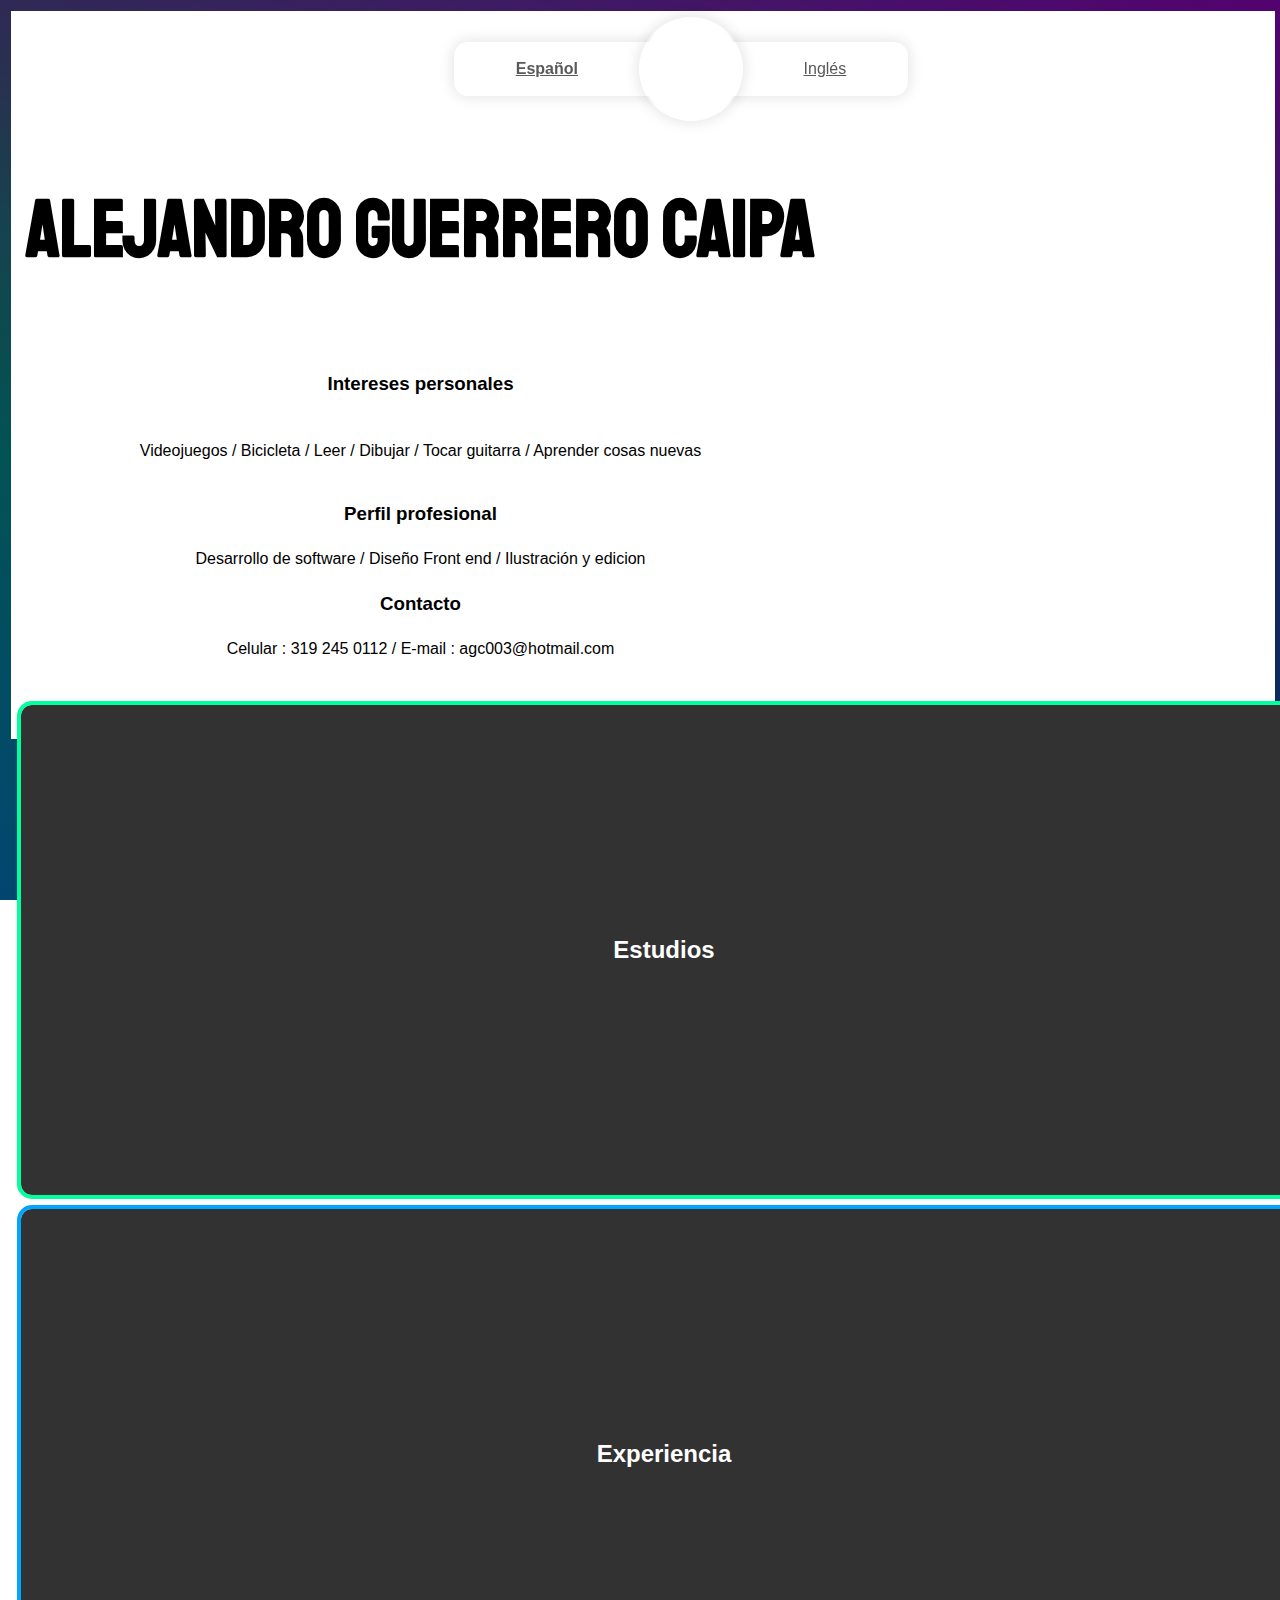
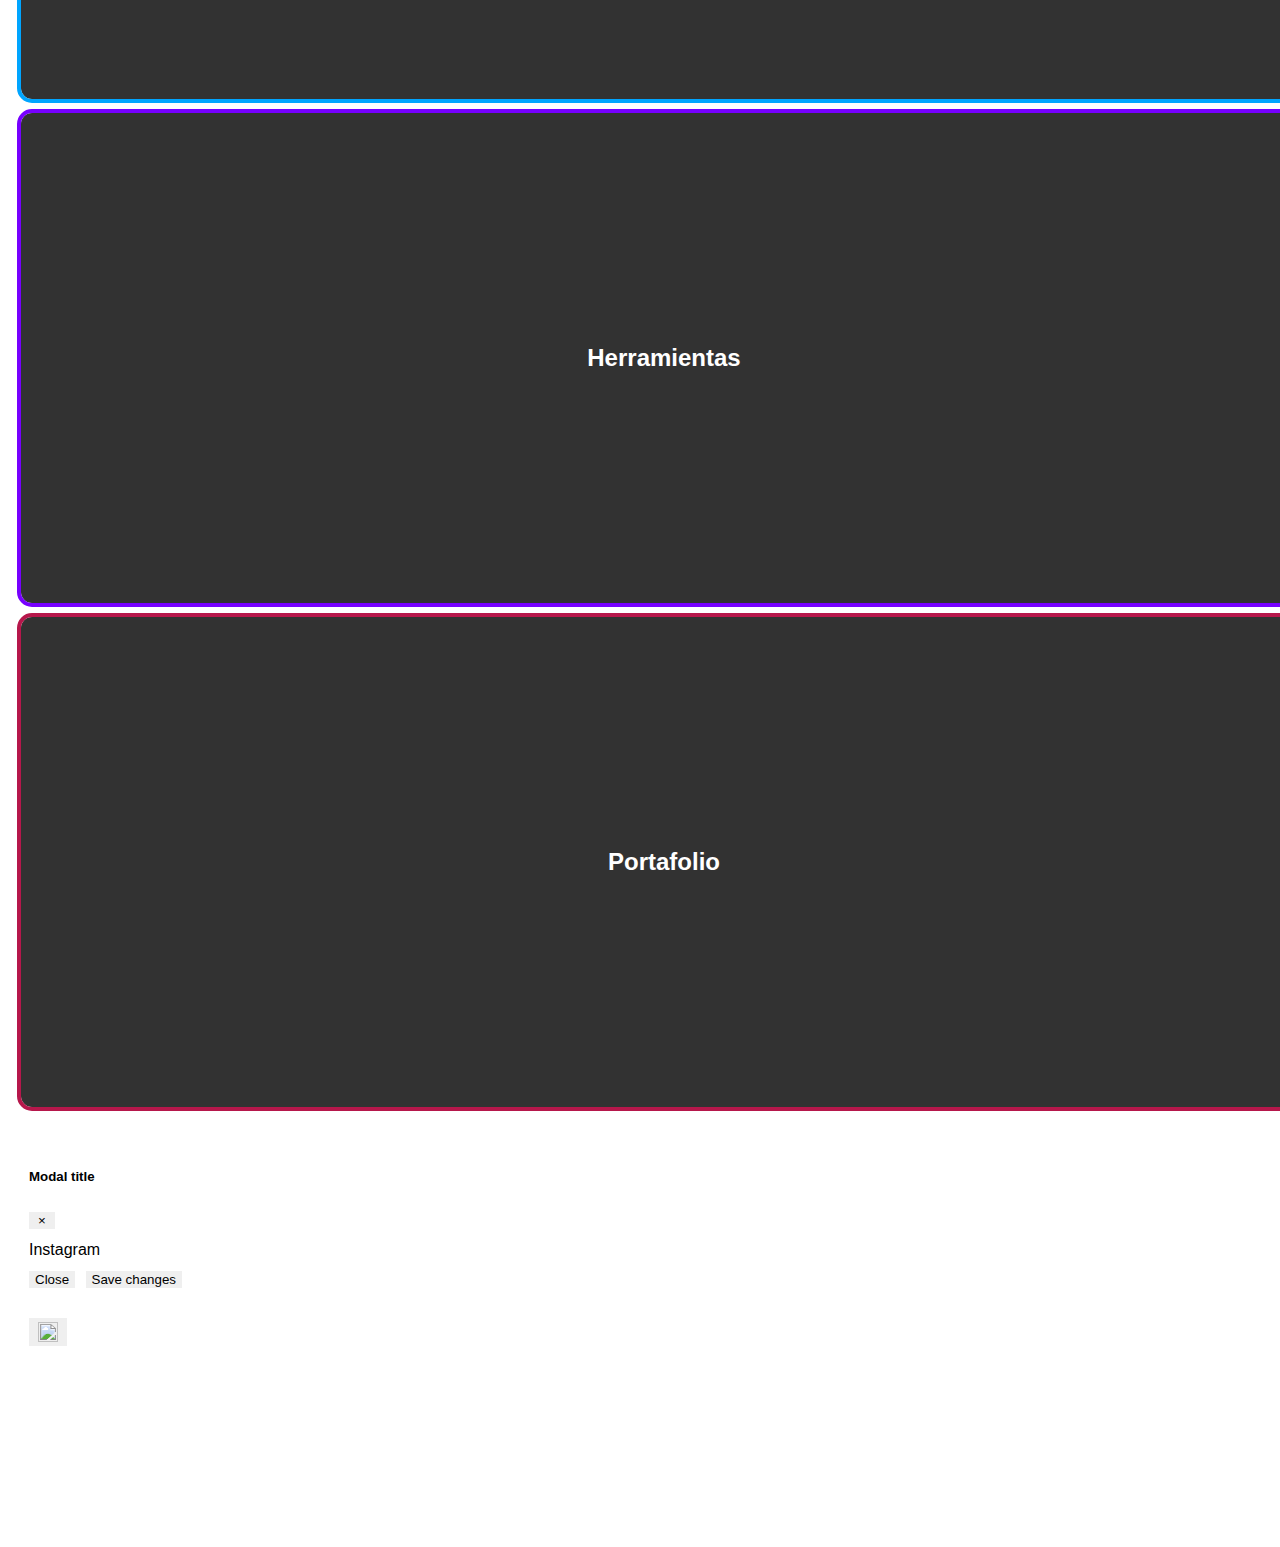
==== commit e777c6ab: "Add files via upload" ====
--- a/index.html
+++ b/index.html
@@ -50,9 +50,18 @@
   <div class="header">
     <div class="container">
       <div class="row">
-        <div class="cont-titulo col-12 col-md-6">
+        <div class="cont-titulo col-12 col-md-6 d-flex justify-content-center flex-column">
           <div class="titulo">
             <h1>Alejandro Guerrero Caipa</h1>
+
+          </div>
+          <div class="cta-contacto port-off">
+            <p class="esp-lg lg-on">
+              Contacto
+            </p>
+            <p class="eng-lg lg-off">
+              Contact
+            </p>
           </div>
         </div>
         <div class="col-12 col-md-6">
@@ -82,6 +91,7 @@
 
           </div>
         </div>
+
       </div>
     </div>
   </div>
@@ -281,231 +291,255 @@
 
               </div>
             </div>
-            <div class="col-md-6">
-              <h2>Davivienda</h2>
-            </div>
-            <div class="col-md-6">
-
-              <div class="esp-lg lg-on">
-                <p>Empresa - Leo burnett<br>
-                  Diseño web<br>
-                  Abril 2018 – Trabajo actual<br>
-                  Jefe Directo - Alejandro garnica<br>
-                  Teléfono - 300 405 57 33
+
+            <div class="col-md-6">
+              <h2>Compensar</h2>
+            </div>
+            <div class="col-md-6">
+
+              <div class="esp-lg lg-on">
+                <p>Empresa - Compensar<br>
+                  Diseño web para negocio salud<br>
+                  Enero 2022 – Trabajo actual<br>
+                  Jefe Directo - Diego Morera<br>
+                  Teléfono - +57 310 87 76 107
                 </p>
               </div>
               <div class="eng-lg lg-off">
-                <p>Company - Leo burnett<br>
-                  Web design<br>
-                  April 2018 – Current job<br>
-                  Direct manager - Alejandro garnica<br>
-                  Phone - +57 300 405 57 33
+                <p>Company - Compensar<br>
+                  Web design for health division<br>
+                  january 2022 – Current job<br>
+                  Direct manager - Diego Morera<br>
+                  Phone - +57 310 87 76 107
                 </p>
               </div>
 
-            </div>
-            <div class="col-md-6">
-              <h2>Oracle</h2>
-            </div>
-            <div class="col-md-6">
-
-
-              <div class="esp-lg lg-on">
-                <p>Empresa - Red design systems<br>
-                  Diseño web<br>
-                  Agosto 2013 - Febrero 2018<br>
-                  Jefe Directo - Carlos Andrés Nieto<br>
-                  Teléfono - 313 318 80 01
-                </p>
-              </div>
-              <div class="eng-lg lg-off">
-                <p>Company - Red design systems<br>
-                  Web design<br>
-                  August 2013 - February 2018<br>
-                  Direct manager - Alejandro garnica<br>
-                  Phone - +57 313 318 80 01
-                </p>
-              </div>
-
-            </div>
-            <div class="col-md-6">
-              <h2>ADS Group</h2>
-            </div>
-            <div class="col-md-6">
-
-              <div class="esp-lg lg-on">
-                <p>
-                  Diseño web / Impresos / Publicidad<br>
-                  Agosto 2011 - Agosto 2013<br>
-                  Jefe Directo - Andres Mauricio Bello<br>
-                  Teléfono - 301 381 47 88
-                </p>
-              </div>
-              <div class="eng-lg lg-off">
-                <p>
-                  Web design / Printing / Ads<br>
-                  August 2011 - August 2013<br>
-                  Direct manager- Andres Mauricio Bello<br>
-                  Phone - +57 301 381 47 88
-                </p>
-              </div>
-
-
-            </div>
-          </div>
-        </div>
-        <div class="float modulo-3 mod-3 slide-down">
-          <div class="row">
-            <div class="col-md-6">
-
-              <div class="esp-lg lg-on">
-                <h1>Herramientas</h1>
-              </div>
-              <div class="eng-lg lg-off">
-                <h1>Tools</h1>
-              </div>
-            </div>
-            <div class="col-md-6">
-              <div class="intro">
+              <div class="col-md-6">
+                <h2>Davivienda</h2>
+              </div>
+              <div class="col-md-6">
+
                 <div class="esp-lg lg-on">
-                  <h3>Con lo que trabajo.</h3>
+                  <p>Empresa - Leo burnett<br>
+                    Diseño web<br>
+                    Abril 2018  – Diciembre 2021<br>
+                    Jefe Directo - Fransisco Muñeton<br>
+                    Teléfono - +57 312 39 39 250
+                  </p>
                 </div>
                 <div class="eng-lg lg-off">
-                  <h3>What I use to work.</h3>
-                </div>
-
-              </div>
-            </div>
-            <div class="row cont-tab-4">
-
-              <div class="col-md-6 ">
+                  <p>Company - Leo burnett<br>
+                    Web design<br>
+                    April 2018 – December 2021<br>
+                    Direct manager - Fransisco Muñeton<br>
+                    Phone - +57 312 39 39 250
+                  </p>
+                </div>
+
+              </div>
+              <div class="col-md-6">
+                <h2>Oracle</h2>
+              </div>
+              <div class="col-md-6">
+
+
                 <div class="esp-lg lg-on">
-                  <h2>Desarrollo web</h2>
+                  <p>Empresa - Red design systems<br>
+                    Diseño web<br>
+                    Agosto 2013 - Febrero 2018<br>
+                    Jefe Directo - Carlos Andrés Nieto<br>
+                    Teléfono - 313 318 80 01
+                  </p>
                 </div>
                 <div class="eng-lg lg-off">
-                  <h2>Web development</h2>
-                </div>
-              </div>
-              <div class="col-md-6">
-                <p>HTML5, HTML5, Bootstrap</p>
-              </div>
-              <div class="col-md-6">
-                <h2>CMS</h2>
-              </div>
-              <div class="col-md-6">
-                <p>Joomla , wordpress, eloqua, certain</p>
-              </div>
-              <div class="col-md-6">
+                  <p>Company - Red design systems<br>
+                    Web design<br>
+                    August 2013 - February 2018<br>
+                    Direct manager - Carlos Andrés Nieto<br>
+                    Phone - 313 318 80 01
+                  </p>
+                </div>
+
+              </div>
+              <div class="col-md-6">
+                <h2>ADS Group</h2>
+              </div>
+              <div class="col-md-6">
+
                 <div class="esp-lg lg-on">
-                  <h2>Desarrollo de anuncios web</h2>
+                  <p>
+                    Diseño web / Impresos / Publicidad<br>
+                    Agosto 2011 - Agosto 2013<br>
+                    Jefe Directo - Andres Mauricio Bello<br>
+                    Teléfono - 301 381 47 88
+                  </p>
                 </div>
                 <div class="eng-lg lg-off">
-                  <h2>Web ad development</h2>
-                </div>
-              </div>
-              <div class="col-md-6">
-                <p>Herolens, Google doubleclick, </p>
-              </div>
-              <div class="col-md-6">
+                  <p>
+                    Web design / Printing / Ads<br>
+                    August 2011 - August 2013<br>
+                    Direct manager- Andres Mauricio Bello<br>
+                    Phone - +57 301 381 47 88
+                  </p>
+                </div>
+
+
+              </div>
+            </div>
+          </div>
+          <div class="float modulo-3 mod-3 slide-down">
+            <div class="row">
+              <div class="col-md-6">
+
                 <div class="esp-lg lg-on">
-                  <h2>Diseño</h2>
+                  <h1>Herramientas</h1>
                 </div>
                 <div class="eng-lg lg-off">
-                  <h2>Design</h2>
-                </div>
-              </div>
-              <div class="col-md-6">
-                <p>photoshop, Ilustrator, After Effects, Adobe XD, blender</p>
-              </div>
+                  <h1>Tools</h1>
+                </div>
+              </div>
+              <div class="col-md-6">
+                <div class="intro">
+                  <div class="esp-lg lg-on">
+                    <h3>Con lo que trabajo.</h3>
+                  </div>
+                  <div class="eng-lg lg-off">
+                    <h3>What I use to work.</h3>
+                  </div>
+
+                </div>
+              </div>
+              <div class="row cont-tab-4">
+
+                <div class="col-md-6 ">
+                  <div class="esp-lg lg-on">
+                    <h2>Desarrollo web</h2>
+                  </div>
+                  <div class="eng-lg lg-off">
+                    <h2>Web development</h2>
+                  </div>
+                </div>
+                <div class="col-md-6">
+                  <p>HTML5, Bootstrap</p>
+                </div>
+                <div class="col-md-6">
+                  <h2>CMS</h2>
+                </div>
+                <div class="col-md-6">
+                  <p>Joomla , wordpress, eloqua, certain, sharepoint  </p>
+                </div>
+                <div class="col-md-6">
+                  <div class="esp-lg lg-on">
+                    <h2>Desarrollo de anuncios web</h2>
+                  </div>
+                  <div class="eng-lg lg-off">
+                    <h2>Web ad development</h2>
+                  </div>
+                </div>
+                <div class="col-md-6">
+                  <p>Herolens, Google doubleclick, </p>
+                </div>
+                <div class="col-md-6">
+                  <div class="esp-lg lg-on">
+                    <h2>Diseño</h2>
+                  </div>
+                  <div class="eng-lg lg-off">
+                    <h2>Design</h2>
+                  </div>
+                </div>
+                <div class="col-md-6">
+                  <p>photoshop, Ilustrator, After Effects, Adobe XD, blender</p>
+                </div>
+                <div class="col-md-6">
+                  <div class="esp-lg lg-on">
+                    <h2>Lenguajes de Programacion</h2>
+                  </div>
+                  <div class="eng-lg lg-off">
+                    <h2>Coding languages</h2>
+                  </div>
+                </div>
+                <div class="col-md-6">
+                  <p>Javascript , Sql, Java</p>
+                </div>
+                <div class="col-md-6">
+                  <div class="esp-lg lg-on">
+                    <h2>Procesador de texto</h2>
+                  </div>
+                  <div class="eng-lg lg-off">
+                    <h2>Text processor</h2>
+                  </div>
+                </div>
+                <div class="col-md-6">
+                  <p>Netbeans , Mysql, visual code, atom, Sublime text</p>
+                </div>
+              </div>
+            </div>
+          </div>
+          <div class="float modulo-4 mod-4 slide-down">
+            <div class="row">
               <div class="col-md-6">
                 <div class="esp-lg lg-on">
-                  <h2>Lenguajes de Programacion</h2>
+                  <h1>Portafolio</h1>
                 </div>
                 <div class="eng-lg lg-off">
-                  <h2>Coding languages</h2>
-                </div>
-              </div>
-              <div class="col-md-6">
-                <p>Javascript , Sql, Java</p>
-              </div>
-              <div class="col-md-6">
-                <div class="esp-lg lg-on">
-                  <h2>Procesador de texto</h2>
-                </div>
-                <div class="eng-lg lg-off">
-                  <h2>Text processor</h2>
-                </div>
-              </div>
-              <div class="col-md-6">
-                <p>Netbeans , Mysql, visual code, atom, Sublime text</p>
-              </div>
-            </div>
-          </div>
-        </div>
-        <div class="float modulo-4 mod-4 slide-down">
-          <div class="row">
-            <div class="col-md-6">
-              <div class="esp-lg lg-on">
-                <h1>Portafolio</h1>
-              </div>
-              <div class="eng-lg lg-off">
-                <h1>Portfolio</h1>
-              </div>
-            </div>
-            <div class="col-md-6">
-              <div class="intro">
-                <div class="esp-lg lg-on">
-                  <h3>Lo que sé hacer.</h3>
-                </div>
-                <div class="eng-lg lg-off">
-                  <h3>What I can do.</h3>
-                </div>
-              </div>
-            </div>
-            <div class="cont-tab-4">
-              <div class="row">
-
-                <div class="col-md-12">
-                  <div class="btn-holder">
-                    <div class="row">
-
-                      <div class="col-md-3">
-                        <div class="tbn-frame btn-port-1">
-                          <div class="esp-lg lg-on">
-                            Diseño web
-                          </div>
-                          <div class="eng-lg lg-off">
-                            Web design
-                          </div>
-                        </div>
-                      </div>
-                      <div class="col-md-3">
-                        <div class="tbn-frame btn-port-2">
-                          <a href="#" id="proyecto-2-btn">
+                  <h1>Portfolio</h1>
+                </div>
+              </div>
+              <div class="col-md-6">
+                <div class="intro">
+                  <div class="esp-lg lg-on">
+                    <h3>Lo que sé hacer.</h3>
+                  </div>
+                  <div class="eng-lg lg-off">
+                    <h3>What I can do.</h3>
+                  </div>
+                </div>
+              </div>
+              <div class="cont-tab-4">
+                <div class="row">
+
+                  <div class="col-md-12">
+                    <div class="btn-holder">
+                      <div class="row">
+
+                        <div class="col-md-3">
+                          <div class="tbn-frame btn-port-1">
                             <div class="esp-lg lg-on">
-                              Correos 
+                              Diseño web
                             </div>
                             <div class="eng-lg lg-off">
-                              Mailing
+                              Web design
                             </div>
-                          </a>
-                        </div>
-                      </div>
-
-<!-- secciones tentativas -->
-<!--
-                      <div class="col-md-3">
-                        <div class="tbn-frame btn-port-3">
-                          <a href="#" id="proyecto-3-btn">
-                            <div class="esp-lg lg-on">
-                              Campaña 3
-                            </div>
-                            <div class="eng-lg lg-off">
-                              Campaing 3
-                            </div>
-                          </a>
-                        </div>
-                      </div>
+                          </div>
+                        </div>
+                        <div class="col-md-3">
+                          <div class="tbn-frame btn-port-2">
+                            <a href="#" id="proyecto-2-btn">
+                              <div class="esp-lg lg-on">
+                                Correos
+                              </div>
+                              <div class="eng-lg lg-off">
+                                Mailing
+                              </div>
+                            </a>
+                          </div>
+                        </div>
+
+                        <!-- secciones tentativas -->
+
+                        <div class="col-md-3">
+                          <div class="tbn-frame btn-port-3">
+                            <a href="#" id="proyecto-3-btn">
+                              <div class="esp-lg lg-on">
+                                Ilustración
+                              </div>
+                              <div class="eng-lg lg-off">
+                                Ilustration
+                              </div>
+                            </a>
+                          </div>
+                        </div>
+                        <!--
                       <div class="col-md-3">
                         <div class="tbn-frame btn-port-4">
                           <a href="#" id="proyecto-4-btn">
@@ -531,233 +565,233 @@
                         </div>
                       </div>
                     -->
-<!-- secciones tentativas -->
-
-                    </div>
-                  </div>
-                </div>
-                <div class="col-md-12">
-                  <div class="row">
-    
-                    <div class="col-12">
-                      <div class="portfolio-1 port-off">
-                        <div id="proyecto-1">sadasdasd</div>
+                        <!-- secciones tentativas -->
+
                       </div>
                     </div>
-
-
-                    <div class="col-12">
-                      <div class="portfolio-2 port-off">
-                        <div id="proyecto-2">sadasdasd</div>
+                  </div>
+                  <div class="col-md-12">
+                    <div class="row">
+
+                      <div class="col-12">
+                        <div class="portfolio-1 port-off">
+                          <div id="proyecto-1">sadasdasd</div>
+                        </div>
                       </div>
+
+
+                      <div class="col-12">
+                        <div class="portfolio-2 port-off">
+                          <div id="proyecto-2">sadasdasd</div>
+                        </div>
+                      </div>
+
+                      <div class="col-12">
+                        <div class="portfolio-3 port-off">
+                          <div id="proyecto-3">sadasdasd</div>
+                        </div>
+                      </div>
+
+                      <div class="col-12">
+                        <div class="portfolio-4 port-off">
+                          <div id="proyecto-4">sadasdasd</div>
+                        </div>
+                      </div>
+
+
+                      <div class="col-12">
+                        <div class="portfolio-5 port-off">
+                          <div id="proyecto-5">sadasdasd</div>
+                        </div>
+                      </div>
+
                     </div>
 
-                    <div class="col-12">
-                      <div class="portfolio-3 port-off">
-                        <div id="proyecto-3">sadasdasd</div>
-                      </div>
-                    </div>
-
-                    <div class="col-12">
-                      <div class="portfolio-4 port-off">
-                        <div id="proyecto-4">sadasdasd</div>
-                      </div>
-                    </div>
-
-
-                    <div class="col-12">
-                      <div class="portfolio-5 port-off">
-                        <div id="proyecto-5">sadasdasd</div>
-                      </div>
-                    </div>
-
-                  </div>
-
-
-
-                </div>
-              </div>
-            </div>
+
+
+                  </div>
+                </div>
+              </div>
+            </div>
+          </div>
+        </div>
+      </div>
+
+
+      <!-- Modal -->
+      <div class="modal fade" id="exampleModal" tabindex="-1" role="dialog" aria-labelledby="exampleModalLabel"
+        aria-hidden="true">
+        <div class="modal-dialog" role="document">
+          <div class="modal-content">
+            <div class="modal-header">
+              <h5 class="modal-title" id="exampleModalLabel">Modal title</h5>
+              <button type="button" class="close" data-dismiss="modal" aria-label="Close">
+                <span aria-hidden="true">&times;</span>
+              </button>
+            </div>
+            <div class="modal-body">
+              <div class="cont-1 modal-on">Instagram</div>
+              <div class="cont-2 modal-off">doubleclick</div>
+              <div class="cont-3 modal-off">Facebook</div>
+              <div class="cont-4 modal-off">mail</div>
+            </div>
+            <div class="modal-footer">
+              <button type="button" class="btn btn-secondary" data-dismiss="modal">Close</button>
+              <button type="button" class="btn btn-primary">Save changes</button>
+            </div>
+          </div>
+        </div>
+      </div>
+
+      <!-- linkads campaña 1-->
+
+      <div class="modal   " id="linkad-consideracion-milenial" tabindex="-1" role="dialog"
+        aria-labelledby="exampleModalLabel" aria-hidden="true">
+        <div class="modal-dialog" role="document">
+          <div class="modal-content">
+            <div class="modal-header">
+
+              <button type="button" class="close" data-dismiss="modal" aria-label="Close">
+                <img
+                  src="http://images.publicidad.davivienda.com/EloquaImages/clients/BANCODAVIVIENDADAVIPRO/%7Bb655fdb6-7509-4927-9ed8-6d0a252fce46%7D_close.png"
+                  alt="" width="20px;">
+              </button>
+            </div>
+            <div class="modal-body ">
+              <!-- consideracion-->
+              <div class="linkad-1 modal-on">
+
+                <div class="embed-responsive embed-responsive-1by1">
+
+                  <iframe class="embed-responsive-item" src="https://www.youtube.com/embed/5L6qcN0i_-c"
+                    allowfullscreen></iframe>
+
+                </div>
+
+              </div>
+              <div class="linkad-2 modal-off">
+
+                <div class="embed-responsive embed-responsive-1by1">
+
+                  <iframe class="embed-responsive-item" src="https://www.youtube.com/embed/TcMVaSFC6mg"
+                    allowfullscreen></iframe>
+
+                </div>
+
+              </div>
+              <div class="linkad-3 modal-off">
+
+                <div class="embed-responsive embed-responsive-1by1">
+
+                  <iframe class="embed-responsive-item" src="https://www.youtube.com/embed/-gBi62Eyv5U"
+                    allowfullscreen></iframe>
+
+                </div>
+              </div>
+
+              <!-- conversion-->
+              <div class="linkad-4 modal-off">
+
+                <div class="embed-responsive embed-responsive-1by1">
+
+                  <iframe class="embed-responsive-item" src="https://www.youtube.com/embed/hZDz78XDCHI"
+                    allowfullscreen></iframe>
+
+                </div>
+              </div>
+
+              <div class="linkad-5 modal-off">
+                <div class="embed-responsive embed-responsive-1by1">
+
+                  <iframe class="embed-responsive-item" src="https://www.youtube.com/embed/4bLQu288C2g"
+                    allowfullscreen></iframe>
+
+                </div>
+              </div>
+
+
+
+              <div class="linkad-6 modal-off">
+                <div class="embed-responsive embed-responsive-1by1">
+
+                  <iframe class="embed-responsive-item" src="https://www.youtube.com/embed/p2W33AkAL4s"
+                    allowfullscreen></iframe>
+
+                </div>
+              </div>
+
+            </div>
+
+          </div>
+          <div class="modal-footer d-flex justify-content-center" style="text-align: center;">
+
           </div>
         </div>
       </div>
     </div>
 
 
-    <!-- Modal -->
-    <div class="modal fade" id="exampleModal" tabindex="-1" role="dialog" aria-labelledby="exampleModalLabel"
-      aria-hidden="true">
-      <div class="modal-dialog" role="document">
-        <div class="modal-content">
-          <div class="modal-header">
-            <h5 class="modal-title" id="exampleModalLabel">Modal title</h5>
-            <button type="button" class="close" data-dismiss="modal" aria-label="Close">
-              <span aria-hidden="true">&times;</span>
-            </button>
-          </div>
-          <div class="modal-body">
-            <div class="cont-1 modal-on">Instagram</div>
-            <div class="cont-2 modal-off">doubleclick</div>
-            <div class="cont-3 modal-off">Facebook</div>
-            <div class="cont-4 modal-off">mail</div>
-          </div>
-          <div class="modal-footer">
-            <button type="button" class="btn btn-secondary" data-dismiss="modal">Close</button>
-            <button type="button" class="btn btn-primary">Save changes</button>
-          </div>
-        </div>
-      </div>
-    </div>
 
     <!-- linkads campaña 1-->
 
-    <div class="modal   " id="linkad-consideracion-milenial" tabindex="-1" role="dialog"
-      aria-labelledby="exampleModalLabel" aria-hidden="true">
-      <div class="modal-dialog" role="document">
-        <div class="modal-content">
-          <div class="modal-header">
-
-            <button type="button" class="close" data-dismiss="modal" aria-label="Close">
-              <img
-                src="http://images.publicidad.davivienda.com/EloquaImages/clients/BANCODAVIVIENDADAVIPRO/%7Bb655fdb6-7509-4927-9ed8-6d0a252fce46%7D_close.png"
-                alt="" width="20px;">
-            </button>
-          </div>
-          <div class="modal-body ">
-            <!-- consideracion-->
-            <div class="linkad-1 modal-on">
-
-              <div class="embed-responsive embed-responsive-1by1">
-
-                <iframe class="embed-responsive-item" src="https://www.youtube.com/embed/5L6qcN0i_-c"
-                  allowfullscreen></iframe>
-
-              </div>
-
-            </div>
-            <div class="linkad-2 modal-off">
-
-              <div class="embed-responsive embed-responsive-1by1">
-
-                <iframe class="embed-responsive-item" src="https://www.youtube.com/embed/TcMVaSFC6mg"
-                  allowfullscreen></iframe>
-
-              </div>
-
-            </div>
-            <div class="linkad-3 modal-off">
-
-              <div class="embed-responsive embed-responsive-1by1">
-
-                <iframe class="embed-responsive-item" src="https://www.youtube.com/embed/-gBi62Eyv5U"
-                  allowfullscreen></iframe>
-
-              </div>
-            </div>
-
-            <!-- conversion-->
-            <div class="linkad-4 modal-off">
-
-              <div class="embed-responsive embed-responsive-1by1">
-
-                <iframe class="embed-responsive-item" src="https://www.youtube.com/embed/hZDz78XDCHI"
-                  allowfullscreen></iframe>
-
-              </div>
-            </div>
-
-            <div class="linkad-5 modal-off">
-              <div class="embed-responsive embed-responsive-1by1">
-
-                <iframe class="embed-responsive-item" src="https://www.youtube.com/embed/4bLQu288C2g"
-                  allowfullscreen></iframe>
-
-              </div>
-            </div>
-
-
-
-            <div class="linkad-6 modal-off">
-              <div class="embed-responsive embed-responsive-1by1">
-
-                <iframe class="embed-responsive-item" src="https://www.youtube.com/embed/p2W33AkAL4s"
-                  allowfullscreen></iframe>
-
-              </div>
-            </div>
-
-          </div>
-
-        </div>
-        <div class="modal-footer d-flex justify-content-center" style="text-align: center;">
-
-        </div>
-      </div>
-    </div>
-  </div>
-
-
-
-  <!-- linkads campaña 1-->
-
-
-
-
-  <script src="https://code.jquery.com/jquery-3.3.1.slim.min.js"></script>
-
-
-  <script type="text/javascript">
-
-    $(document).ready(function () {
-      $("#proyecto-1").load("proyecto-1.html")
-      $("#proyecto-2").load("proyecto-2.html")
-      $("#proyecto-3").load("proyecto-3.html")
-      $("#proyecto-4").load("proyecto-4.html")
-      $("#proyecto-5").load("proyecto-5.html")
-
-    })
-
-
-  </script>
-
-  <script src="https://getbootstrap.com/docs/4.3/dist/js/bootstrap.bundle.min.js"></script>
-  <script src="navegacion.js"></script>
-
-  <script src="modal-v2.js"></script>
-
-  <script src="galeria/jquery-1.7.0.min.js"></script>
-  <script src="galeria/featherlight.js" type="text/javascript" charset="utf-8"></script>
-  <script src="galeria/featherlight.gallery.js" type="text/javascript" charset="utf-8"></script>
-
-
-  <script type="text/javascript">
-    $(document).ready(function () {
-      $('.camp-1-1').featherlightGallery({
-        gallery: {
-          fadeIn: 300,
-          fadeOut: 300
-        },
-        openSpeed: 300,
-        closeSpeed: 300
+
+
+
+    <script src="https://code.jquery.com/jquery-3.3.1.slim.min.js"></script>
+
+
+    <script type="text/javascript">
+
+      $(document).ready(function () {
+        $("#proyecto-1").load("proyecto-1.html")
+        $("#proyecto-2").load("proyecto-2.html")
+        $("#proyecto-3").load("proyecto-3.html")
+        $("#proyecto-4").load("proyecto-4.html")
+        $("#proyecto-5").load("proyecto-5.html")
+
+      })
+
+
+    </script>
+
+    <script src="https://getbootstrap.com/docs/4.3/dist/js/bootstrap.bundle.min.js"></script>
+    <script src="navegacion.js"></script>
+
+    <script src="modal-v2.js"></script>
+
+    <script src="galeria/jquery-1.7.0.min.js"></script>
+    <script src="galeria/featherlight.js" type="text/javascript" charset="utf-8"></script>
+    <script src="galeria/featherlight.gallery.js" type="text/javascript" charset="utf-8"></script>
+
+
+    <script type="text/javascript">
+      $(document).ready(function () {
+        $('.camp-1-1').featherlightGallery({
+          gallery: {
+            fadeIn: 300,
+            fadeOut: 300
+          },
+          openSpeed: 300,
+          closeSpeed: 300
+        });
+
       });
 
-    });
-
-
-
-    $(document).ready(function () {
-      $('.gallery').featherlightGallery({
-        gallery: {
-          fadeIn: 300,
-          fadeOut: 300
-        },
-        openSpeed: 300,
-        closeSpeed: 300
+
+
+      $(document).ready(function () {
+        $('.gallery').featherlightGallery({
+          gallery: {
+            fadeIn: 300,
+            fadeOut: 300
+          },
+          openSpeed: 300,
+          closeSpeed: 300
+        });
+
       });
 
-    });
-
-  </script>
+    </script>
 
 
 
--- a/estilos.css
+++ b/estilos.css
@@ -111,6 +111,14 @@
   height: 0px;
 }
 
+.cta-contacto{
+  width: 100%;
+  text-align: center;
+  font-weight: bold;
+  font-size: 1.5rem;
+  
+}
+
   /*header end*/
 
 
@@ -441,6 +449,19 @@
 
 }
 
+.ilustracion-portafolio{  
+
+  max-height: 400px;
+  padding-left: 30%;
+  padding-right: 30%;
+}
+
+.ilustracion-portafolio-2{  
+
+  max-height: 600px;
+  padding-left: 0%;
+  padding-right: 0%;
+}
 
 .portafolio-cont {
   width: 100%;
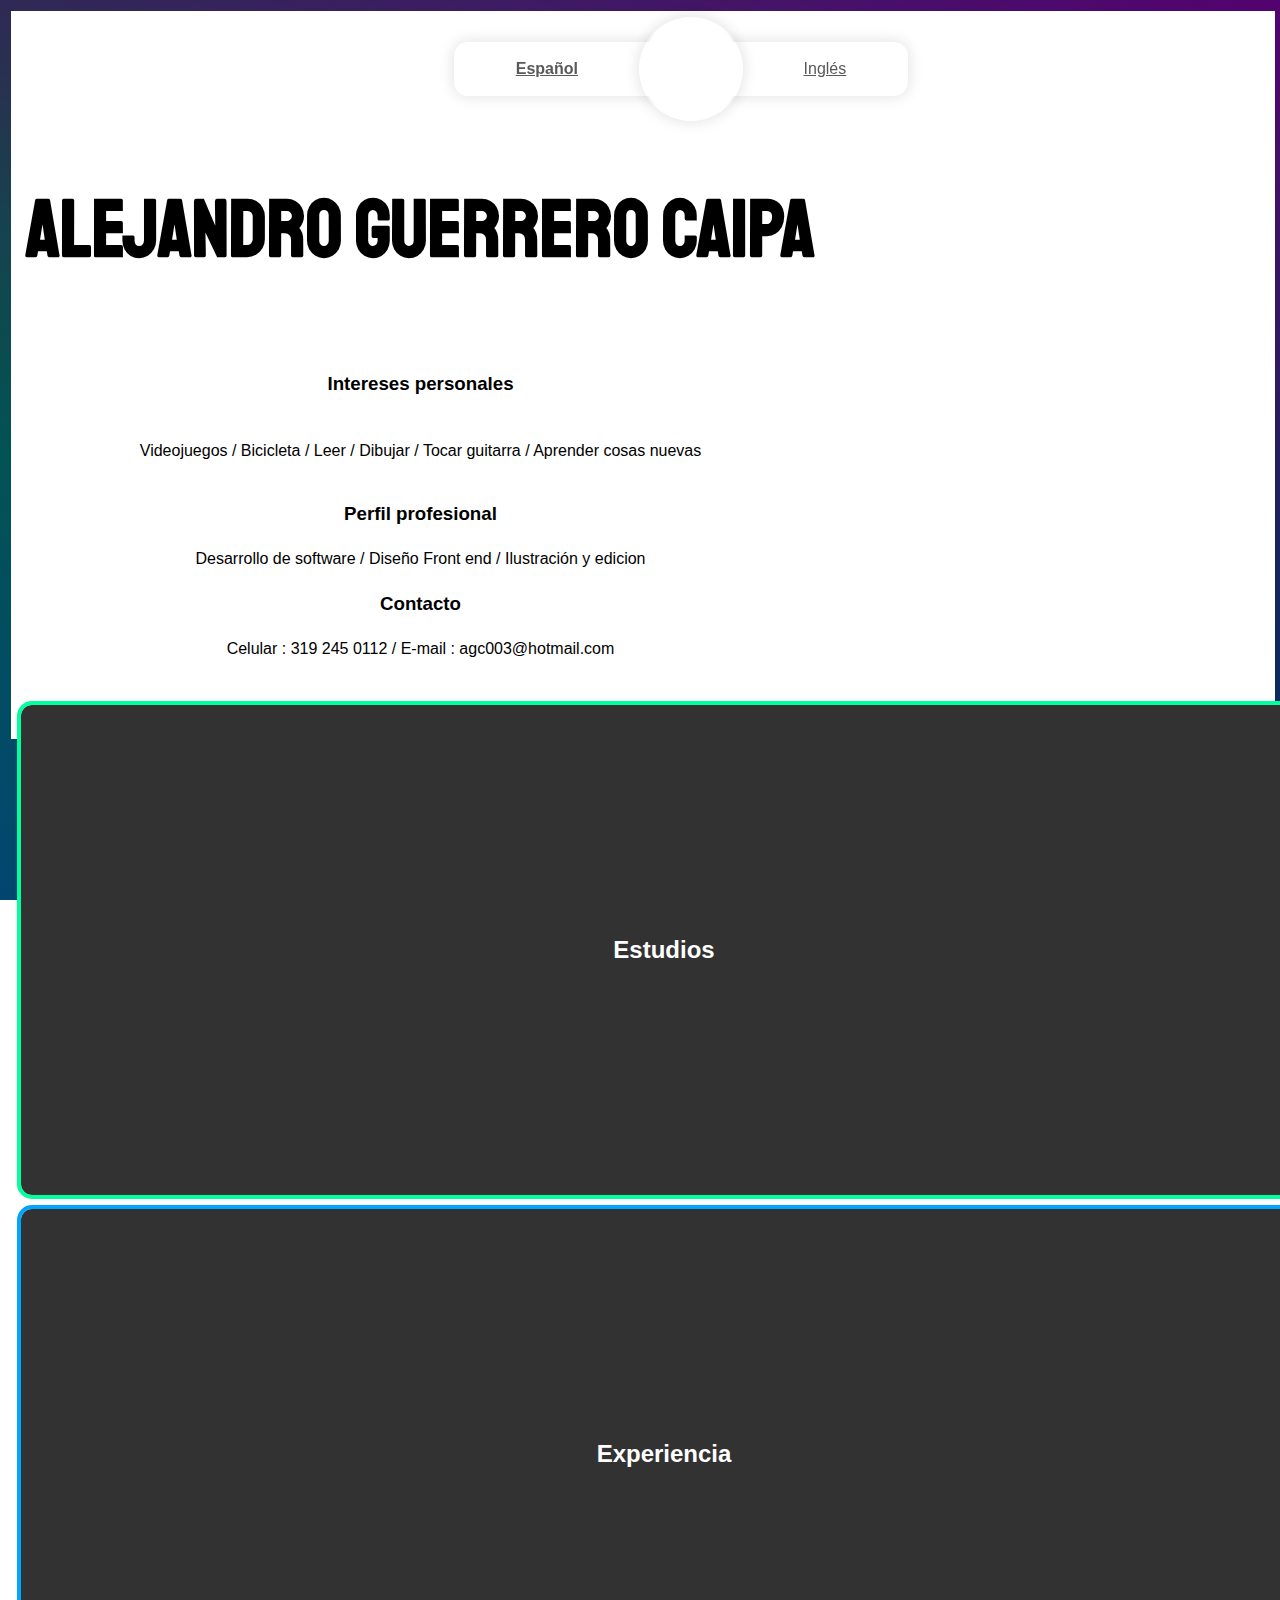
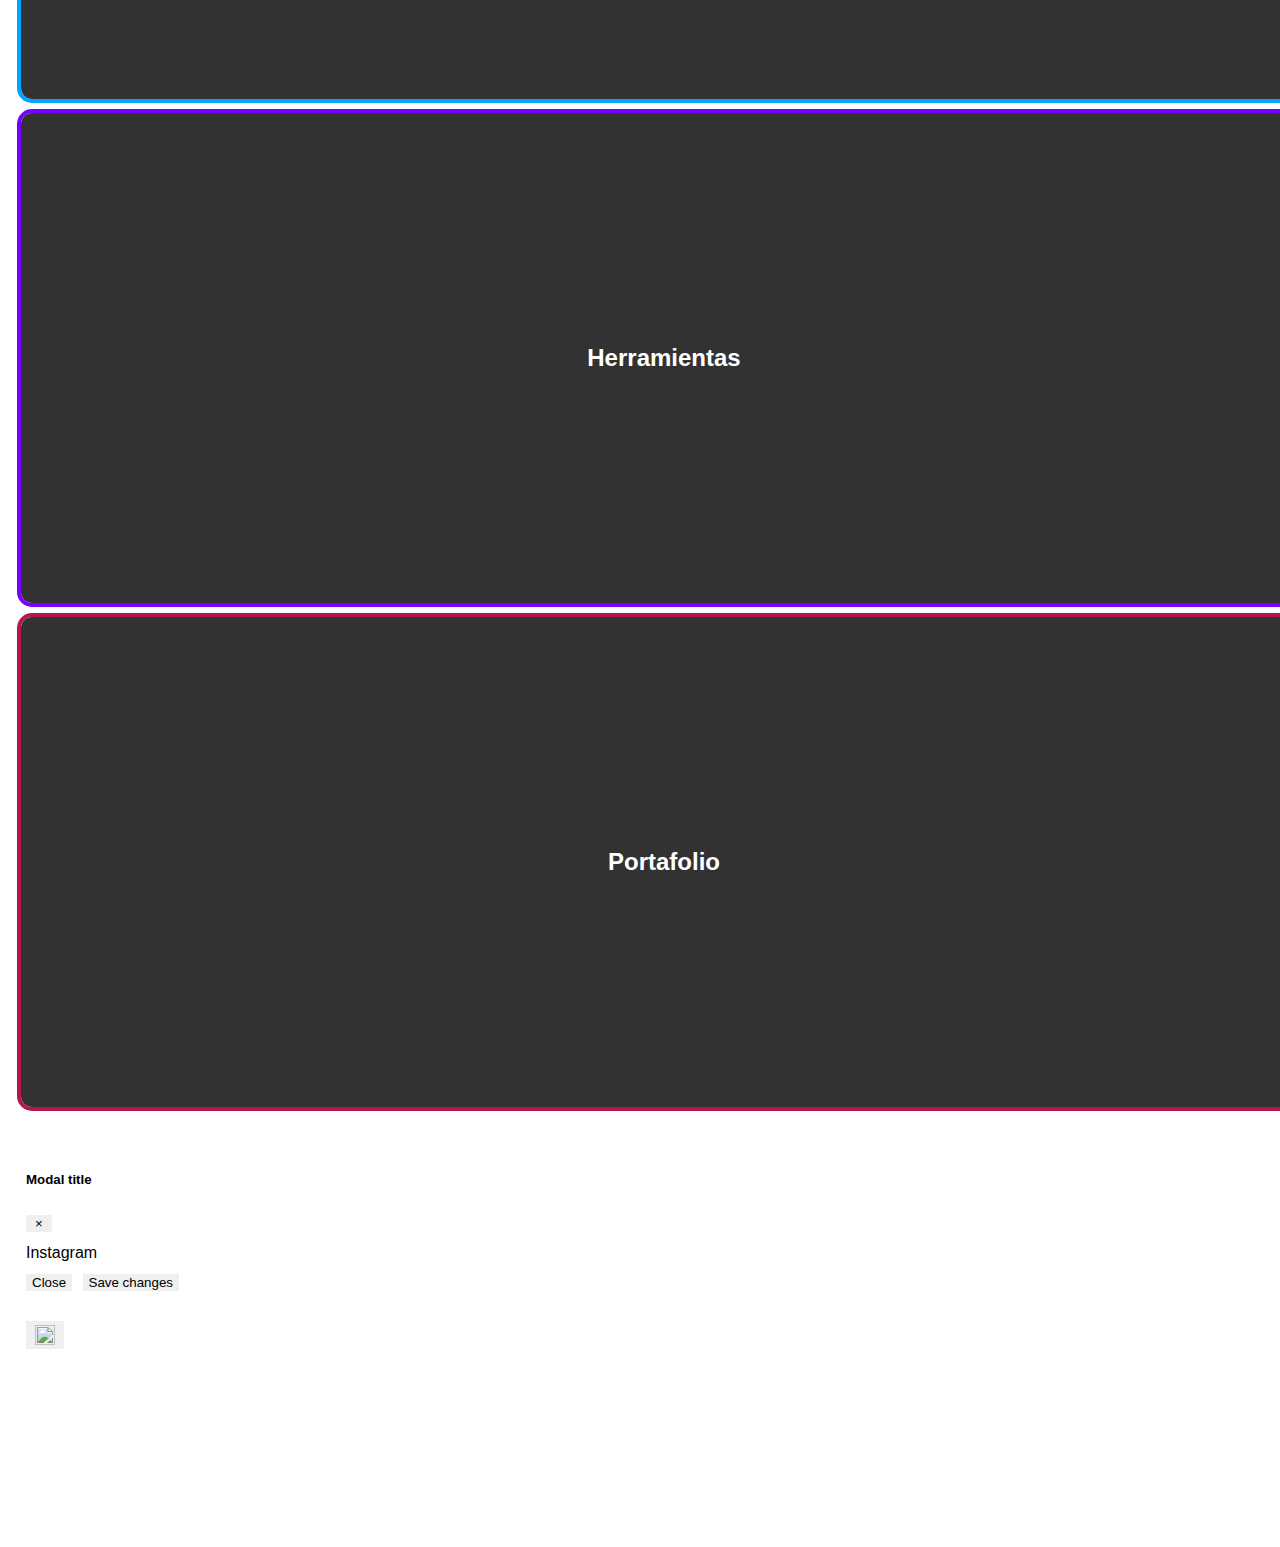
==== commit 64be8c1d: "Add files via upload" ====
--- a/index.html
+++ b/index.html
@@ -292,6 +292,7 @@
               </div>
             </div>
 
+
             <div class="col-md-6">
               <h2>Compensar</h2>
             </div>
@@ -314,232 +315,234 @@
                 </p>
               </div>
 
-              <div class="col-md-6">
-                <h2>Davivienda</h2>
-              </div>
-              <div class="col-md-6">
-
+            </div>
+
+            <div class="col-md-6">
+              <h2>Davivienda</h2>
+            </div>
+            <div class="col-md-6">
+
+              <div class="esp-lg lg-on">
+                <p>Empresa - Leo burnett<br>
+                  Diseño web<br>
+                  Abril 2018 – Diciembre 2021<br>
+                  Jefe Directo - Fransisco Muñeton<br>
+                  Teléfono - +57 312 39 39 250
+                </p>
+              </div>
+              <div class="eng-lg lg-off">
+                <p>Company - Leo burnett<br>
+                  Web design<br>
+                  April 2018 – December 2021<br>
+                  Direct manager - Fransisco Muñeton<br>
+                  Phone - +57 312 39 39 250
+                </p>
+              </div>
+
+            </div>
+            <div class="col-md-6">
+              <h2>Oracle</h2>
+            </div>
+            <div class="col-md-6">
+
+
+              <div class="esp-lg lg-on">
+                <p>Empresa - Red design systems<br>
+                  Diseño web<br>
+                  Agosto 2013 - Febrero 2018<br>
+                  Jefe Directo - Carlos Andrés Nieto<br>
+                  Teléfono - 313 318 80 01
+                </p>
+              </div>
+              <div class="eng-lg lg-off">
+                <p>Company - Red design systems<br>
+                  Web design<br>
+                  August 2013 - February 2018<br>
+                  Direct manager - Carlos Andrés Nieto<br>
+                  Phone - 313 318 80 01
+                </p>
+              </div>
+
+            </div>
+            <div class="col-md-6">
+              <h2>ADS Group</h2>
+            </div>
+            <div class="col-md-6">
+
+              <div class="esp-lg lg-on">
+                <p>
+                  Diseño web / Impresos / Publicidad<br>
+                  Agosto 2011 - Agosto 2013<br>
+                  Jefe Directo - Andres Mauricio Bello<br>
+                  Teléfono - 301 381 47 88
+                </p>
+              </div>
+              <div class="eng-lg lg-off">
+                <p>
+                  Web design / Printing / Ads<br>
+                  August 2011 - August 2013<br>
+                  Direct manager- Andres Mauricio Bello<br>
+                  Phone - +57 301 381 47 88
+                </p>
+              </div>
+
+
+            </div>
+          </div>
+        </div>
+        <div class="float modulo-3 mod-3 slide-down">
+          <div class="row">
+            <div class="col-md-6">
+
+              <div class="esp-lg lg-on">
+                <h1>Herramientas</h1>
+              </div>
+              <div class="eng-lg lg-off">
+                <h1>Tools</h1>
+              </div>
+            </div>
+            <div class="col-md-6">
+              <div class="intro">
                 <div class="esp-lg lg-on">
-                  <p>Empresa - Leo burnett<br>
-                    Diseño web<br>
-                    Abril 2018  – Diciembre 2021<br>
-                    Jefe Directo - Fransisco Muñeton<br>
-                    Teléfono - +57 312 39 39 250
-                  </p>
+                  <h3>Con lo que trabajo.</h3>
                 </div>
                 <div class="eng-lg lg-off">
-                  <p>Company - Leo burnett<br>
-                    Web design<br>
-                    April 2018 – December 2021<br>
-                    Direct manager - Fransisco Muñeton<br>
-                    Phone - +57 312 39 39 250
-                  </p>
-                </div>
-
-              </div>
-              <div class="col-md-6">
-                <h2>Oracle</h2>
-              </div>
-              <div class="col-md-6">
-
-
+                  <h3>What I use to work.</h3>
+                </div>
+
+              </div>
+            </div>
+            <div class="row cont-tab-4">
+
+              <div class="col-md-6 ">
                 <div class="esp-lg lg-on">
-                  <p>Empresa - Red design systems<br>
-                    Diseño web<br>
-                    Agosto 2013 - Febrero 2018<br>
-                    Jefe Directo - Carlos Andrés Nieto<br>
-                    Teléfono - 313 318 80 01
-                  </p>
+                  <h2>Desarrollo web</h2>
                 </div>
                 <div class="eng-lg lg-off">
-                  <p>Company - Red design systems<br>
-                    Web design<br>
-                    August 2013 - February 2018<br>
-                    Direct manager - Carlos Andrés Nieto<br>
-                    Phone - 313 318 80 01
-                  </p>
-                </div>
-
-              </div>
-              <div class="col-md-6">
-                <h2>ADS Group</h2>
-              </div>
-              <div class="col-md-6">
-
+                  <h2>Web development</h2>
+                </div>
+              </div>
+              <div class="col-md-6">
+                <p>HTML5, Bootstrap</p>
+              </div>
+              <div class="col-md-6">
+                <h2>CMS</h2>
+              </div>
+              <div class="col-md-6">
+                <p>Joomla , wordpress, eloqua, certain, sharepoint </p>
+              </div>
+              <div class="col-md-6">
                 <div class="esp-lg lg-on">
-                  <p>
-                    Diseño web / Impresos / Publicidad<br>
-                    Agosto 2011 - Agosto 2013<br>
-                    Jefe Directo - Andres Mauricio Bello<br>
-                    Teléfono - 301 381 47 88
-                  </p>
+                  <h2>Desarrollo de anuncios web</h2>
                 </div>
                 <div class="eng-lg lg-off">
-                  <p>
-                    Web design / Printing / Ads<br>
-                    August 2011 - August 2013<br>
-                    Direct manager- Andres Mauricio Bello<br>
-                    Phone - +57 301 381 47 88
-                  </p>
-                </div>
-
-
-              </div>
-            </div>
-          </div>
-          <div class="float modulo-3 mod-3 slide-down">
-            <div class="row">
-              <div class="col-md-6">
-
+                  <h2>Web ad development</h2>
+                </div>
+              </div>
+              <div class="col-md-6">
+                <p>Herolens, Google doubleclick, </p>
+              </div>
+              <div class="col-md-6">
                 <div class="esp-lg lg-on">
-                  <h1>Herramientas</h1>
+                  <h2>Diseño</h2>
                 </div>
                 <div class="eng-lg lg-off">
-                  <h1>Tools</h1>
-                </div>
-              </div>
-              <div class="col-md-6">
-                <div class="intro">
-                  <div class="esp-lg lg-on">
-                    <h3>Con lo que trabajo.</h3>
-                  </div>
-                  <div class="eng-lg lg-off">
-                    <h3>What I use to work.</h3>
-                  </div>
-
-                </div>
-              </div>
-              <div class="row cont-tab-4">
-
-                <div class="col-md-6 ">
-                  <div class="esp-lg lg-on">
-                    <h2>Desarrollo web</h2>
-                  </div>
-                  <div class="eng-lg lg-off">
-                    <h2>Web development</h2>
-                  </div>
-                </div>
-                <div class="col-md-6">
-                  <p>HTML5, Bootstrap</p>
-                </div>
-                <div class="col-md-6">
-                  <h2>CMS</h2>
-                </div>
-                <div class="col-md-6">
-                  <p>Joomla , wordpress, eloqua, certain, sharepoint  </p>
-                </div>
-                <div class="col-md-6">
-                  <div class="esp-lg lg-on">
-                    <h2>Desarrollo de anuncios web</h2>
-                  </div>
-                  <div class="eng-lg lg-off">
-                    <h2>Web ad development</h2>
-                  </div>
-                </div>
-                <div class="col-md-6">
-                  <p>Herolens, Google doubleclick, </p>
-                </div>
-                <div class="col-md-6">
-                  <div class="esp-lg lg-on">
-                    <h2>Diseño</h2>
-                  </div>
-                  <div class="eng-lg lg-off">
-                    <h2>Design</h2>
-                  </div>
-                </div>
-                <div class="col-md-6">
-                  <p>photoshop, Ilustrator, After Effects, Adobe XD, blender</p>
-                </div>
-                <div class="col-md-6">
-                  <div class="esp-lg lg-on">
-                    <h2>Lenguajes de Programacion</h2>
-                  </div>
-                  <div class="eng-lg lg-off">
-                    <h2>Coding languages</h2>
-                  </div>
-                </div>
-                <div class="col-md-6">
-                  <p>Javascript , Sql, Java</p>
-                </div>
-                <div class="col-md-6">
-                  <div class="esp-lg lg-on">
-                    <h2>Procesador de texto</h2>
-                  </div>
-                  <div class="eng-lg lg-off">
-                    <h2>Text processor</h2>
-                  </div>
-                </div>
-                <div class="col-md-6">
-                  <p>Netbeans , Mysql, visual code, atom, Sublime text</p>
-                </div>
-              </div>
-            </div>
-          </div>
-          <div class="float modulo-4 mod-4 slide-down">
-            <div class="row">
+                  <h2>Design</h2>
+                </div>
+              </div>
+              <div class="col-md-6">
+                <p>photoshop, Ilustrator, After Effects, Adobe XD, blender</p>
+              </div>
               <div class="col-md-6">
                 <div class="esp-lg lg-on">
-                  <h1>Portafolio</h1>
+                  <h2>Lenguajes de Programacion</h2>
                 </div>
                 <div class="eng-lg lg-off">
-                  <h1>Portfolio</h1>
-                </div>
-              </div>
-              <div class="col-md-6">
-                <div class="intro">
-                  <div class="esp-lg lg-on">
-                    <h3>Lo que sé hacer.</h3>
-                  </div>
-                  <div class="eng-lg lg-off">
-                    <h3>What I can do.</h3>
-                  </div>
-                </div>
-              </div>
-              <div class="cont-tab-4">
-                <div class="row">
-
-                  <div class="col-md-12">
-                    <div class="btn-holder">
-                      <div class="row">
-
-                        <div class="col-md-3">
-                          <div class="tbn-frame btn-port-1">
+                  <h2>Coding languages</h2>
+                </div>
+              </div>
+              <div class="col-md-6">
+                <p>Javascript , Sql, Java</p>
+              </div>
+              <div class="col-md-6">
+                <div class="esp-lg lg-on">
+                  <h2>Procesador de texto</h2>
+                </div>
+                <div class="eng-lg lg-off">
+                  <h2>Text processor</h2>
+                </div>
+              </div>
+              <div class="col-md-6">
+                <p>Netbeans , Mysql, visual code, atom, Sublime text</p>
+              </div>
+            </div>
+          </div>
+        </div>
+        <div class="float modulo-4 mod-4 slide-down">
+          <div class="row">
+            <div class="col-md-6">
+              <div class="esp-lg lg-on">
+                <h1>Portafolio</h1>
+              </div>
+              <div class="eng-lg lg-off">
+                <h1>Portfolio</h1>
+              </div>
+            </div>
+            <div class="col-md-6">
+              <div class="intro">
+                <div class="esp-lg lg-on">
+                  <h3>Lo que sé hacer.</h3>
+                </div>
+                <div class="eng-lg lg-off">
+                  <h3>What I can do.</h3>
+                </div>
+              </div>
+            </div>
+            <div class="cont-tab-4">
+              <div class="row">
+
+                <div class="col-md-12">
+                  <div class="btn-holder">
+                    <div class="row">
+
+                      <div class="col-md-3">
+                        <div class="tbn-frame btn-port-1">
+                          <div class="esp-lg lg-on">
+                            Diseño web
+                          </div>
+                          <div class="eng-lg lg-off">
+                            Web design
+                          </div>
+                        </div>
+                      </div>
+                      <div class="col-md-3">
+                        <div class="tbn-frame btn-port-2">
+                          <a href="#" id="proyecto-2-btn">
                             <div class="esp-lg lg-on">
-                              Diseño web
+                              Correos
                             </div>
                             <div class="eng-lg lg-off">
-                              Web design
+                              Mailing
                             </div>
-                          </div>
+                          </a>
                         </div>
-                        <div class="col-md-3">
-                          <div class="tbn-frame btn-port-2">
-                            <a href="#" id="proyecto-2-btn">
-                              <div class="esp-lg lg-on">
-                                Correos
-                              </div>
-                              <div class="eng-lg lg-off">
-                                Mailing
-                              </div>
-                            </a>
-                          </div>
+                      </div>
+
+                      <!-- secciones tentativas -->
+
+                      <div class="col-md-3">
+                        <div class="tbn-frame btn-port-3">
+                          <a href="#" id="proyecto-3-btn">
+                            <div class="esp-lg lg-on">
+                              Ilustración
+                            </div>
+                            <div class="eng-lg lg-off">
+                              Ilustration
+                            </div>
+                          </a>
                         </div>
-
-                        <!-- secciones tentativas -->
-
-                        <div class="col-md-3">
-                          <div class="tbn-frame btn-port-3">
-                            <a href="#" id="proyecto-3-btn">
-                              <div class="esp-lg lg-on">
-                                Ilustración
-                              </div>
-                              <div class="eng-lg lg-off">
-                                Ilustration
-                              </div>
-                            </a>
-                          </div>
-                        </div>
-                        <!--
+                      </div>
+                      <!--
                       <div class="col-md-3">
                         <div class="tbn-frame btn-port-4">
                           <a href="#" id="proyecto-4-btn">
@@ -565,233 +568,233 @@
                         </div>
                       </div>
                     -->
-                        <!-- secciones tentativas -->
-
-                      </div>
+                      <!-- secciones tentativas -->
+
                     </div>
                   </div>
-                  <div class="col-md-12">
-                    <div class="row">
-
-                      <div class="col-12">
-                        <div class="portfolio-1 port-off">
-                          <div id="proyecto-1">sadasdasd</div>
-                        </div>
-                      </div>
-
-
-                      <div class="col-12">
-                        <div class="portfolio-2 port-off">
-                          <div id="proyecto-2">sadasdasd</div>
-                        </div>
-                      </div>
-
-                      <div class="col-12">
-                        <div class="portfolio-3 port-off">
-                          <div id="proyecto-3">sadasdasd</div>
-                        </div>
-                      </div>
-
-                      <div class="col-12">
-                        <div class="portfolio-4 port-off">
-                          <div id="proyecto-4">sadasdasd</div>
-                        </div>
-                      </div>
-
-
-                      <div class="col-12">
-                        <div class="portfolio-5 port-off">
-                          <div id="proyecto-5">sadasdasd</div>
-                        </div>
-                      </div>
-
+                </div>
+                <div class="col-md-12">
+                  <div class="row">
+
+                    <div class="col-12">
+                      <div class="portfolio-1 port-off">
+                        <div id="proyecto-1">sadasdasd</div>
+                      </div>
                     </div>
 
 
+                    <div class="col-12">
+                      <div class="portfolio-2 port-off">
+                        <div id="proyecto-2">sadasdasd</div>
+                      </div>
+                    </div>
+
+                    <div class="col-12">
+                      <div class="portfolio-3 port-off">
+                        <div id="proyecto-3">sadasdasd</div>
+                      </div>
+                    </div>
+
+                    <div class="col-12">
+                      <div class="portfolio-4 port-off">
+                        <div id="proyecto-4">sadasdasd</div>
+                      </div>
+                    </div>
+
+
+                    <div class="col-12">
+                      <div class="portfolio-5 port-off">
+                        <div id="proyecto-5">sadasdasd</div>
+                      </div>
+                    </div>
 
                   </div>
-                </div>
-              </div>
-            </div>
-          </div>
-        </div>
-      </div>
-
-
-      <!-- Modal -->
-      <div class="modal fade" id="exampleModal" tabindex="-1" role="dialog" aria-labelledby="exampleModalLabel"
-        aria-hidden="true">
-        <div class="modal-dialog" role="document">
-          <div class="modal-content">
-            <div class="modal-header">
-              <h5 class="modal-title" id="exampleModalLabel">Modal title</h5>
-              <button type="button" class="close" data-dismiss="modal" aria-label="Close">
-                <span aria-hidden="true">&times;</span>
-              </button>
-            </div>
-            <div class="modal-body">
-              <div class="cont-1 modal-on">Instagram</div>
-              <div class="cont-2 modal-off">doubleclick</div>
-              <div class="cont-3 modal-off">Facebook</div>
-              <div class="cont-4 modal-off">mail</div>
-            </div>
-            <div class="modal-footer">
-              <button type="button" class="btn btn-secondary" data-dismiss="modal">Close</button>
-              <button type="button" class="btn btn-primary">Save changes</button>
-            </div>
-          </div>
-        </div>
-      </div>
-
-      <!-- linkads campaña 1-->
-
-      <div class="modal   " id="linkad-consideracion-milenial" tabindex="-1" role="dialog"
-        aria-labelledby="exampleModalLabel" aria-hidden="true">
-        <div class="modal-dialog" role="document">
-          <div class="modal-content">
-            <div class="modal-header">
-
-              <button type="button" class="close" data-dismiss="modal" aria-label="Close">
-                <img
-                  src="http://images.publicidad.davivienda.com/EloquaImages/clients/BANCODAVIVIENDADAVIPRO/%7Bb655fdb6-7509-4927-9ed8-6d0a252fce46%7D_close.png"
-                  alt="" width="20px;">
-              </button>
-            </div>
-            <div class="modal-body ">
-              <!-- consideracion-->
-              <div class="linkad-1 modal-on">
-
-                <div class="embed-responsive embed-responsive-1by1">
-
-                  <iframe class="embed-responsive-item" src="https://www.youtube.com/embed/5L6qcN0i_-c"
-                    allowfullscreen></iframe>
-
-                </div>
-
-              </div>
-              <div class="linkad-2 modal-off">
-
-                <div class="embed-responsive embed-responsive-1by1">
-
-                  <iframe class="embed-responsive-item" src="https://www.youtube.com/embed/TcMVaSFC6mg"
-                    allowfullscreen></iframe>
-
-                </div>
-
-              </div>
-              <div class="linkad-3 modal-off">
-
-                <div class="embed-responsive embed-responsive-1by1">
-
-                  <iframe class="embed-responsive-item" src="https://www.youtube.com/embed/-gBi62Eyv5U"
-                    allowfullscreen></iframe>
-
-                </div>
-              </div>
-
-              <!-- conversion-->
-              <div class="linkad-4 modal-off">
-
-                <div class="embed-responsive embed-responsive-1by1">
-
-                  <iframe class="embed-responsive-item" src="https://www.youtube.com/embed/hZDz78XDCHI"
-                    allowfullscreen></iframe>
-
-                </div>
-              </div>
-
-              <div class="linkad-5 modal-off">
-                <div class="embed-responsive embed-responsive-1by1">
-
-                  <iframe class="embed-responsive-item" src="https://www.youtube.com/embed/4bLQu288C2g"
-                    allowfullscreen></iframe>
-
-                </div>
-              </div>
-
-
-
-              <div class="linkad-6 modal-off">
-                <div class="embed-responsive embed-responsive-1by1">
-
-                  <iframe class="embed-responsive-item" src="https://www.youtube.com/embed/p2W33AkAL4s"
-                    allowfullscreen></iframe>
-
-                </div>
-              </div>
-
-            </div>
-
-          </div>
-          <div class="modal-footer d-flex justify-content-center" style="text-align: center;">
-
+
+
+
+                </div>
+              </div>
+            </div>
           </div>
         </div>
       </div>
     </div>
 
 
+    <!-- Modal -->
+    <div class="modal fade" id="exampleModal" tabindex="-1" role="dialog" aria-labelledby="exampleModalLabel"
+      aria-hidden="true">
+      <div class="modal-dialog" role="document">
+        <div class="modal-content">
+          <div class="modal-header">
+            <h5 class="modal-title" id="exampleModalLabel">Modal title</h5>
+            <button type="button" class="close" data-dismiss="modal" aria-label="Close">
+              <span aria-hidden="true">&times;</span>
+            </button>
+          </div>
+          <div class="modal-body">
+            <div class="cont-1 modal-on">Instagram</div>
+            <div class="cont-2 modal-off">doubleclick</div>
+            <div class="cont-3 modal-off">Facebook</div>
+            <div class="cont-4 modal-off">mail</div>
+          </div>
+          <div class="modal-footer">
+            <button type="button" class="btn btn-secondary" data-dismiss="modal">Close</button>
+            <button type="button" class="btn btn-primary">Save changes</button>
+          </div>
+        </div>
+      </div>
+    </div>
 
     <!-- linkads campaña 1-->
 
-
-
-
-    <script src="https://code.jquery.com/jquery-3.3.1.slim.min.js"></script>
-
-
-    <script type="text/javascript">
-
-      $(document).ready(function () {
-        $("#proyecto-1").load("proyecto-1.html")
-        $("#proyecto-2").load("proyecto-2.html")
-        $("#proyecto-3").load("proyecto-3.html")
-        $("#proyecto-4").load("proyecto-4.html")
-        $("#proyecto-5").load("proyecto-5.html")
-
-      })
-
-
-    </script>
-
-    <script src="https://getbootstrap.com/docs/4.3/dist/js/bootstrap.bundle.min.js"></script>
-    <script src="navegacion.js"></script>
-
-    <script src="modal-v2.js"></script>
-
-    <script src="galeria/jquery-1.7.0.min.js"></script>
-    <script src="galeria/featherlight.js" type="text/javascript" charset="utf-8"></script>
-    <script src="galeria/featherlight.gallery.js" type="text/javascript" charset="utf-8"></script>
-
-
-    <script type="text/javascript">
-      $(document).ready(function () {
-        $('.camp-1-1').featherlightGallery({
-          gallery: {
-            fadeIn: 300,
-            fadeOut: 300
-          },
-          openSpeed: 300,
-          closeSpeed: 300
-        });
-
+    <div class="modal   " id="linkad-consideracion-milenial" tabindex="-1" role="dialog"
+      aria-labelledby="exampleModalLabel" aria-hidden="true">
+      <div class="modal-dialog" role="document">
+        <div class="modal-content">
+          <div class="modal-header">
+
+            <button type="button" class="close" data-dismiss="modal" aria-label="Close">
+              <img
+                src="http://images.publicidad.davivienda.com/EloquaImages/clients/BANCODAVIVIENDADAVIPRO/%7Bb655fdb6-7509-4927-9ed8-6d0a252fce46%7D_close.png"
+                alt="" width="20px;">
+            </button>
+          </div>
+          <div class="modal-body ">
+            <!-- consideracion-->
+            <div class="linkad-1 modal-on">
+
+              <div class="embed-responsive embed-responsive-1by1">
+
+                <iframe class="embed-responsive-item" src="https://www.youtube.com/embed/5L6qcN0i_-c"
+                  allowfullscreen></iframe>
+
+              </div>
+
+            </div>
+            <div class="linkad-2 modal-off">
+
+              <div class="embed-responsive embed-responsive-1by1">
+
+                <iframe class="embed-responsive-item" src="https://www.youtube.com/embed/TcMVaSFC6mg"
+                  allowfullscreen></iframe>
+
+              </div>
+
+            </div>
+            <div class="linkad-3 modal-off">
+
+              <div class="embed-responsive embed-responsive-1by1">
+
+                <iframe class="embed-responsive-item" src="https://www.youtube.com/embed/-gBi62Eyv5U"
+                  allowfullscreen></iframe>
+
+              </div>
+            </div>
+
+            <!-- conversion-->
+            <div class="linkad-4 modal-off">
+
+              <div class="embed-responsive embed-responsive-1by1">
+
+                <iframe class="embed-responsive-item" src="https://www.youtube.com/embed/hZDz78XDCHI"
+                  allowfullscreen></iframe>
+
+              </div>
+            </div>
+
+            <div class="linkad-5 modal-off">
+              <div class="embed-responsive embed-responsive-1by1">
+
+                <iframe class="embed-responsive-item" src="https://www.youtube.com/embed/4bLQu288C2g"
+                  allowfullscreen></iframe>
+
+              </div>
+            </div>
+
+
+
+            <div class="linkad-6 modal-off">
+              <div class="embed-responsive embed-responsive-1by1">
+
+                <iframe class="embed-responsive-item" src="https://www.youtube.com/embed/p2W33AkAL4s"
+                  allowfullscreen></iframe>
+
+              </div>
+            </div>
+
+          </div>
+
+        </div>
+        <div class="modal-footer d-flex justify-content-center" style="text-align: center;">
+
+        </div>
+      </div>
+    </div>
+  </div>
+
+
+
+  <!-- linkads campaña 1-->
+
+
+
+
+  <script src="https://code.jquery.com/jquery-3.3.1.slim.min.js"></script>
+
+
+  <script type="text/javascript">
+
+    $(document).ready(function () {
+      $("#proyecto-1").load("proyecto-1.html")
+      $("#proyecto-2").load("proyecto-2.html")
+      $("#proyecto-3").load("proyecto-3.html")
+      $("#proyecto-4").load("proyecto-4.html")
+      $("#proyecto-5").load("proyecto-5.html")
+
+    })
+
+
+  </script>
+
+  <script src="https://getbootstrap.com/docs/4.3/dist/js/bootstrap.bundle.min.js"></script>
+  <script src="navegacion.js"></script>
+
+  <script src="modal-v2.js"></script>
+
+  <script src="galeria/jquery-1.7.0.min.js"></script>
+  <script src="galeria/featherlight.js" type="text/javascript" charset="utf-8"></script>
+  <script src="galeria/featherlight.gallery.js" type="text/javascript" charset="utf-8"></script>
+
+
+  <script type="text/javascript">
+    $(document).ready(function () {
+      $('.camp-1-1').featherlightGallery({
+        gallery: {
+          fadeIn: 300,
+          fadeOut: 300
+        },
+        openSpeed: 300,
+        closeSpeed: 300
       });
 
-
-
-      $(document).ready(function () {
-        $('.gallery').featherlightGallery({
-          gallery: {
-            fadeIn: 300,
-            fadeOut: 300
-          },
-          openSpeed: 300,
-          closeSpeed: 300
-        });
-
+    });
+
+
+
+    $(document).ready(function () {
+      $('.gallery').featherlightGallery({
+        gallery: {
+          fadeIn: 300,
+          fadeOut: 300
+        },
+        openSpeed: 300,
+        closeSpeed: 300
       });
 
-    </script>
+    });
+
+  </script>
 
 
 
